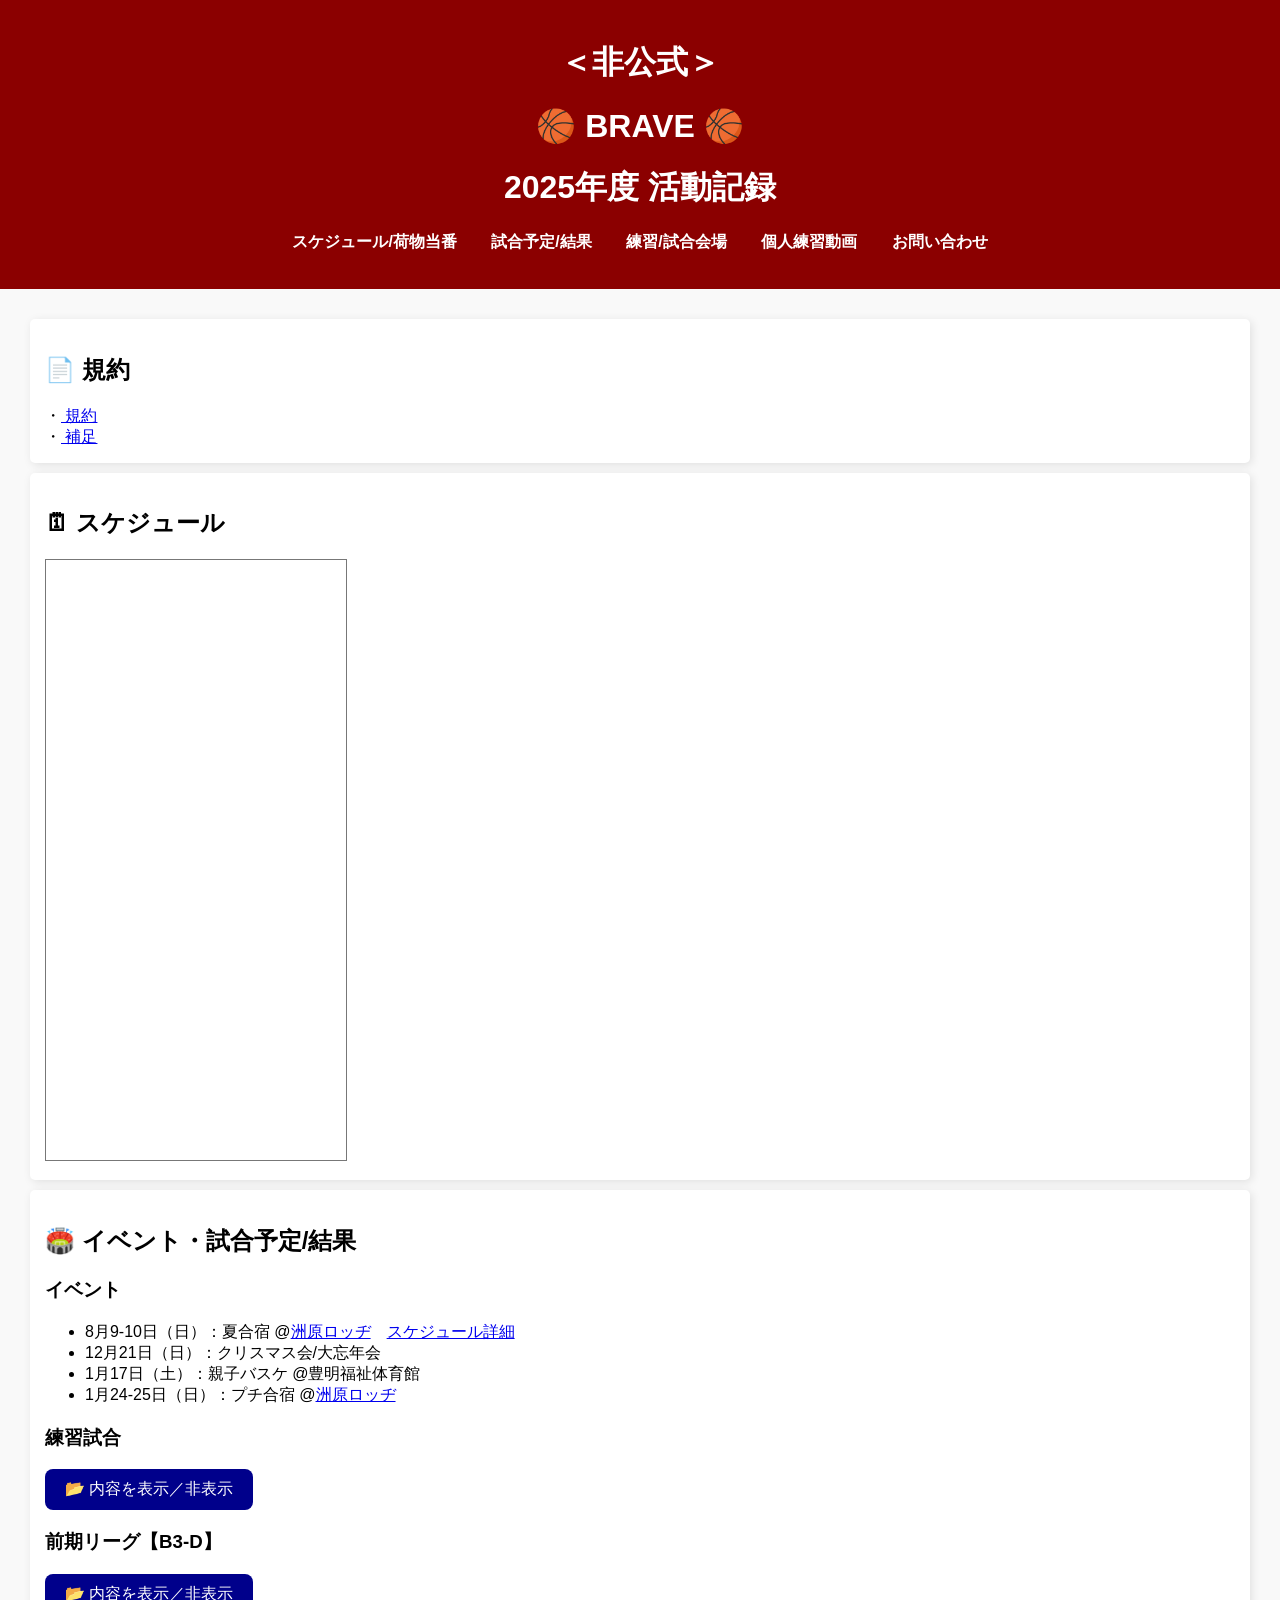
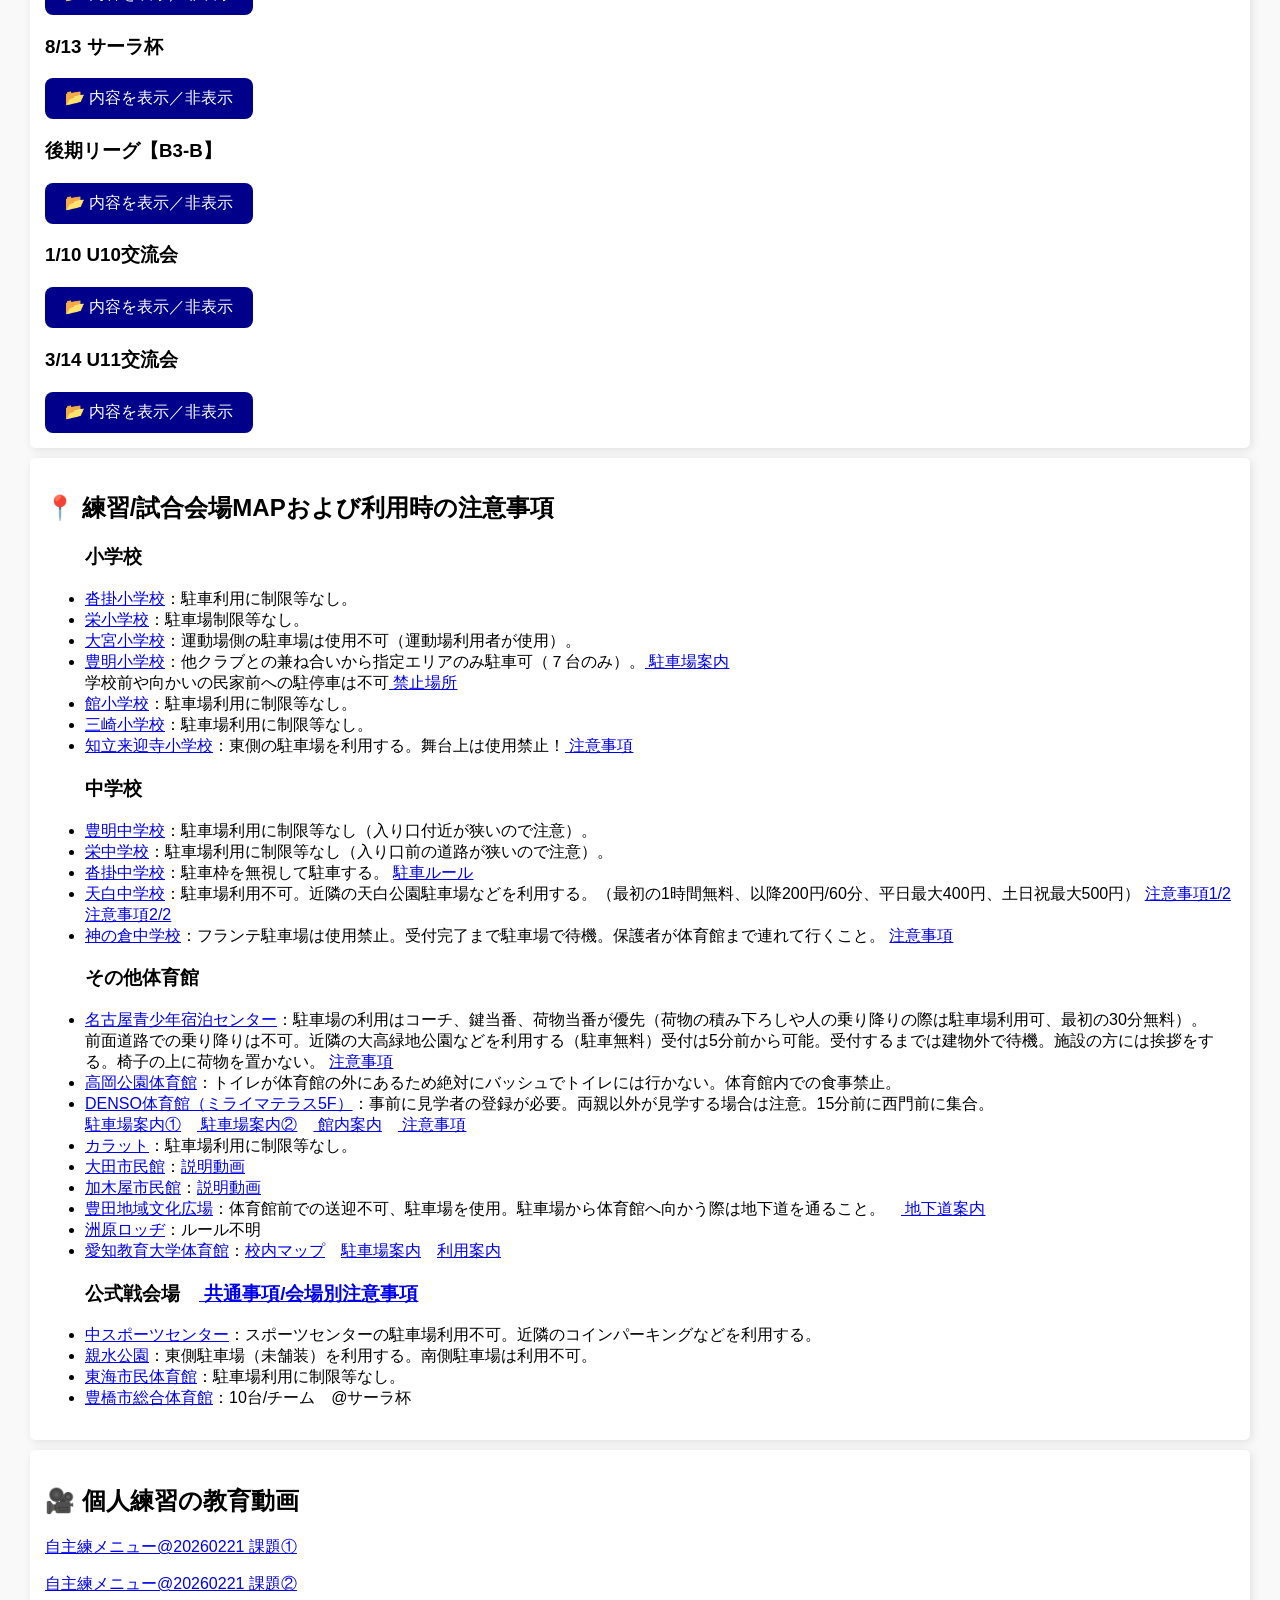
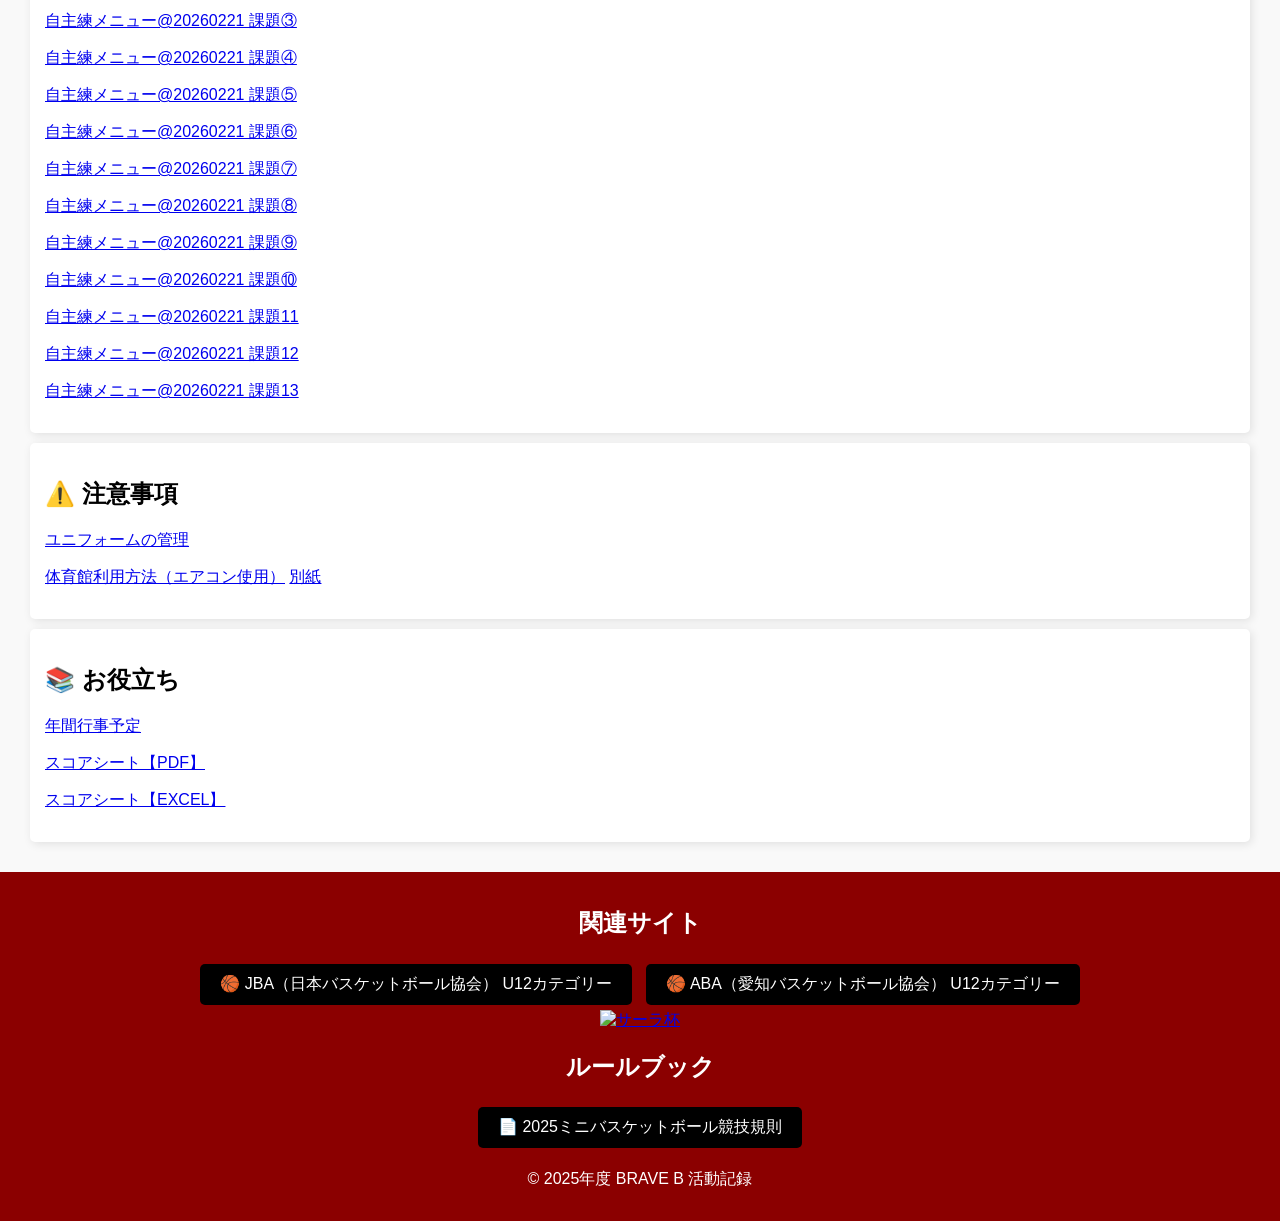
==== 2025/index.html @ 71df0022 "Update index.html" ====
<!DOCTYPE html>
<html lang="ja">
<head>
    <meta charset="UTF-8">
    <meta name="viewport" content="width=device-width, initial-scale=1.0">
    <title>2025年度 BRAVE B 活動記録</title>
    <link rel="stylesheet" href="styles.css"> <!-- 外部CSSファイルをリンク -->
</head>
<body>
    <header>
        <h1>＜非公式＞</h1>
        <h1>🏀 BRAVE 🏀</h1>
        <h1>2025年度 活動記録</h1>
        <nav>
            <ul>
                <li><a href="#schedule">スケジュール/荷物当番</a></li>
                <li><a href="#game">試合予定/結果</a></li>
                <li><a href="#venue">練習/試合会場</a></li>
                <li><a href="#training-videos">個人練習動画</a></li>
                <li><a href="mailto:2025braveBtoyoake@gmail.com" color: blue>お問い合わせ</a></li>
            </ul>
        </nav>
    </header>
    
    <main>
        <section id="kiyaku">
            <h2>📄 規約</h2>
            ・<a href="https://onedrive.live.com/?redeem=aHR0cHM6Ly8xZHJ2Lm1zL2YvYy9mZGMzODBkNTNlZjU1YmQyL0VsazB3c2o2bk9oQnY2cmppUDFITUlrQktOeHVmNmtvZTFrWklvUkZCUFFGdXc&cid=FDC380D53EF55BD2&id=FDC380D53EF55BD2%21sf7e323ee6425461e9739837ecfd0b4c0&parId=FDC380D53EF55BD2%21sc8c234599cfa41e8bfaae388fd473089&o=OneUp" target="_blank"> 規約</a><br>
            ・<a href="https://onedrive.live.com/?redeem=aHR0cHM6Ly8xZHJ2Lm1zL2YvYy9mZGMzODBkNTNlZjU1YmQyL0VsazB3c2o2bk9oQnY2cmppUDFITUlrQktOeHVmNmtvZTFrWklvUkZCUFFGdXc&cid=FDC380D53EF55BD2&id=FDC380D53EF55BD2%21s1aa533b5cf8147b5b445956b18c5ae5d&parId=FDC380D53EF55BD2%21sc8c234599cfa41e8bfaae388fd473089&o=OneUp" target="_blank"> 補足</a>

        </section>
        <section id="schedule">
            <h2>🗓 スケジュール</h2>
            <iframe src="https://calendar.google.com/calendar/embed?height=600&wkst=2&ctz=Asia%2FTokyo&showPrint=0&src=MjAyNWJyYXZlYnRveW9ha2VAZ21haWwuY29t&color=%23039be5" style="border:solid 1px #777" width="300" height="600" frameborder="0" scrolling="no"></iframe>
        </section>
        <section id="game">
        <h2>🏟️ イベント・試合予定/結果</h2>
            <h3>イベント</h3>
            <ul>
                <li>8月9-10日（日）：夏合宿 @<a href="https://maps.app.goo.gl/he4CMzpqy2q88AL67" target="_blank">洲原ロッヂ</a>　<a href="https://calendar.app.google/GTv3DcfbE5Gjj5Cr5" target="_blank">スケジュール詳細</a></li>
                <li>12月21日（日）：クリスマス会/大忘年会</li>
                <li>1月17日（土）：親子バスケ @豊明福祉体育館</li>
                <li>1月24-25日（日）：プチ合宿 @<a href="https://maps.app.goo.gl/he4CMzpqy2q88AL67" target="_blank">洲原ロッヂ</a></li>    
            </ul>

        <h3>練習試合</h3>

        <button class="toggle-btn2" onclick="toggleArea('area1')">📂 内容を表示／非表示</button>
        <div id="area1" style="display: none;">
            <ul>
                <li>4月13日（日）：vs いずみ C @大宮小学校</li>
                <li>5月11日（日）：vs winners @名古屋青少年宿泊センター</li>
                <li>6月28日（土）：vs 千種BBC @<a href="https://maps.app.goo.gl/nX4jdaWr8Y8fzjBg6" target="_blank">名古屋市立高見小学校</a>　
                <a href="documents/20250628_4.jpg" target="_blank">メンバー表</a>　
                <a href="documents/20250628_5.jpg" target="_blank">詳細情報</a>　
                <a href="documents/20250628_6.jpg" target="_blank">タイムテーブル</a></li>
                <li>7月13日（日）：vs 知立【4年以下】 @知立来迎寺小学校　
                <a href="documents/20250713-1.jpg" target="_blank">メンバー表</a>　
                <a href="documents/20250713-2.jpg" target="_blank">詳細情報</a>　
                <a href="documents/20250713-3.jpg" target="_blank">タイムテーブル</a></li>
                <li>8月30日（土）：vs JOKERS @栄小学校</li>
                <li>9月7日（日）：vs 立田/長久手/知立 @愛西市立草平小学校
                <a href="" target="_blank">タイムテーブル</a></li>
                <li>9月14日（日）：vs 城西ミニ/知立/知多/ライジング @大宮小学校</li>
                <li>9月20日（土）：vs 愛宕 @栄小学校</li>
                <li>10月19日（日）：vs 桃山ミニ @栄小学校</li>
                <li>11月23日（日）：U11 vs 知立/瀬戸/立田 @大宮小学校
                    <a href="documents/20251123大宮U11交流会.pdf" target="_blank">タイムテーブル</a></li>
                <li>12月14日（日）：vsWINNERS/豊田ミニ/港リバース @大宮小学校
                    <a href="documents/20251214_大宮小交流会2.pdf" target="_blank">タイムテーブル</a></li>
                <li>1月18日（日）：vs 知立【4年以下】 @栄小学校</li>
                <li>1月31日（土）：U11 vs 武豊/犬山/オーシャンズ @栄小学校
                    <a href="documents/20260131スケジュール.jpg" target="_blank">タイムテーブル</a></li>
                <li>2月1日（日）：U12,U10 vs 石巻/ジョーカーズ/知立/森東 @石巻地区体育館
                    <a href="documents/20260201スケジュール.jpg" target="_blank">タイムテーブル</a></li>
                <li>2月14日（土）：B vs GS/楽空/千種 @館小学校</li>
                <li>2月23日（月）：U11立田チャレンジマッチ @愛西市立田体育館
                    <a href="documents/20260223スケジュール.jpg" target="_blank">タイムテーブル</a></li>
                <li>3月1日（日）：豊明市ミニバスケットボール交流会 @豊明福祉体育館
                    <a href="documents/20260301スケジュール.jpg" target="_blank">タイムテーブル</a></li>
            </ul>
                <a href="game-details.html" target="_blank" class="btn"> 🏀 試合結果詳細ページ</a>
        </div>

        <h3>前期リーグ【B3-D】</h3>
        
        <button class="toggle-btn2" onclick="toggleArea('area2')">📂 内容を表示／非表示</button>
        <div id="area2" style="display: none;">

             <table id="scoreTable1" border="1" class="score-table">
             <tr style="background-color: white; color: black;">
                 <th>B3-D</th>
                 <th>YAMATO</th>
                 <th>豊明B</th>
                 <th>RISING</th>
                 <th>3tail's</th>
                 <th>東海</th>
                 <th>フジB</th>
             </tr>
             <tr>
                 <td><b>YAMATO</b></td>
                 <td>ー</td>
                 <td>◯<br>89-11</td>
                 <td>◯<br>57-15</td>
                 <td>◯<br>73-17<br><a href="https://www.youtube.com/watch?v=9r4wWiI-8Eo&list=PLX70Hg8xx0J4GkqD03mAuUi8eX1JiPh-9&index=1" target="_blank">前半</a>　<a href="https://www.youtube.com/watch?v=9r4wWiI-8Eo&list=PLX70Hg8xx0J4GkqD03mAuUi8eX1JiPh-9&index=2" target="_blank">後半</a></td>
                 <td>◯<br>71-9<br><a href="https://www.youtube.com/watch?v=Vo_jJRvxl-0&list=PLX70Hg8xx0J4GkqD03mAuUi8eX1JiPh-9&index=3" target="_blank">2ピリ〜</a></td>
                 <td>◯<br>61-15</td>
             </tr>
             <tr>
                 <td><b>豊明B</b></td>
                 <td>⚫︎<br>11-89</td>
                 <td>ー</td>
                 <td>⚫︎<br>25-63</td>
                 <td>⚫︎<br>34-61</td>
                 <td>⚫︎<br>32-35</td>
                 <td>⚫︎<br>33-53</td>
             </tr>
             <tr>
                 <td><b>RISING</b></td>
                 <td>⚫︎<br>15-57</td>
                 <td>◯<br>63-25</td>
                 <td>ー</td>
                 <td>⚫︎<br>21-31</td>
                 <td>◯<br>45-21</td>
                 <td>⚫︎<br>31-32</td>
             </tr>
             <tr>
                 <td><b>3tail's</b></td>
                 <td>⚫︎<br>17-73</td>
                 <td>◯<br>61-34</td>
                 <td>◯<br>31-21</td>
                 <td>ー</td>
                 <td>◯<br>26-15</td>
                 <td>◯<br>31-30</td>
             </tr>
             <tr>
                 <td><b>東海</b></td>
                 <td>⚫︎<br>9-71</td>
                 <td>◯<br>35-32</td>
                 <td>⚫︎<br>21-45</td>
                 <td>⚫︎<br>15-26</td>
                 <td>ー</td>
                 <td>⚫︎<br>24-40</td>
             </tr>
             <tr>
                 <td><b>フジB</b></td>
                 <td>⚫︎<br>15-61</td>
                 <td>◯<br>53-33</td>
                 <td>◯<br>32-31</td>
                 <td>⚫︎<br>30-31</td>
                 <td>◯<br>40-24</td>
                 <td>ー</td>
             </tr>
             </table>

            <ul>
                <li>6月15日（日）： <a href="https://maps.app.goo.gl/dtUtZMPtDWY1zk4G6" target="_blank">@中スポーツセンター</a><br>
                    <a href="documents/20250615.jpg" target="_blank">タイムテーブル</a><br>
                    11:05〜　vs YAMATO(白ユニ)＠Aコート<br>13:35〜　vs RISING(黄ユニ)＠Aコート</li>
                <li>6月22日（日）：<a href="https://maps.app.goo.gl/BbHKN39XVN7h6QtYA" target="_blank">@親水公園</a><br>
                    <a href="documents/20250622.jpg" target="_blank">タイムテーブル</a><br>
                    12:30〜　vs フジB(白ユニ)＠Bコート<br>16:15〜　vs 3tail's(黄ユニ)＠Bコート</li>
                <li>7月 6日（日）：<a href="https://maps.app.goo.gl/ipk5NkaKPESiPag37" target="_blank">@東海市民体育館</a><br>
                    <a href="documents/20250706.jpg" target="_blank">タイムテーブル</a><br>
                    11:15〜　vs 東海(黄ユニ)＠Bコート </li>
            </ul>
            <a href="documents/前期リーグメンバー表.jpg" target="_blank" class="btn"> 🏀 前期リーグメンバー表</a>
            <a href="https://u12.aichibasketball.jp/2025/06/06/2025%e5%b9%b4%e5%ba%a6%e3%80%80u12%e5%b0%be%e5%bc%b5%e5%9c%b0%e5%8c%ba%e5%89%8d%e6%9c%9f%e3%83%aa%e3%83%bc%e3%82%b0-%e5%af%be%e6%88%a6%e8%a1%a8/" target="_blank" class="btn"> 🏀 前期リーグ対戦表(外部サイト)</a>
            <a href="game-details.html" target="_blank" class="btn"> 🏀 試合結果詳細ページ</a>
        </div>

         <h3>8/13 サーラ杯</h3>

        <button class="toggle-btn2" onclick="toggleArea('area3')">📂 内容を表示／非表示</button>
        <div id="area3" style="display: none;">

             ・<a href="documents/sala_torikime.jpg" target="_blank">取り決め事項</a><br>
             ・<a href="documents/sala_chuijikou.jpg" target="_blank">注意事項</a><br>
             ・<a href="documents/sala_参加チーム.jpg" target="_blank">参加チーム</a><br>
             ・<a href="documents/sala_組合せ.jpg" target="_blank">組合せ</a><br>
             ・<a href="documents/sala_スケジュール.jpg" target="_blank">スケジュール</a><br>
             ・<a href="documents/sala_furi-suro-1.jpg" target="_blank">フリースロー大会_1</a><br>
             ・<a href="documents/sala_furi-suro-2.jpg" target="_blank">フリースロー大会_別紙</a><br>
             ・<a href="documents/サーラ杯メンバー表.jpg" target="_blank">メンバー表</a>

             <table id="scoreTable2" border="1" class="score-table">
             <tr style="background-color: white; color: black;">
                 <th></th>
                 <th>サンライズ</th>
                 <th>豊明B</th>
                 <th>二城</th>
             </tr>
             <tr>
                 <td><b>サンライズ</b></td>
                 <td>ー</td>
                 <td>⚫︎<br>26-48</td>
                 <td>⚫︎<br>18-57</td>
             </tr>
             <tr>
                 <td><b>豊明B</b></td>
                 <td>◯<br>48-26</td>
                 <td>ー</td>
                 <td>◯<br>40-26</td>
             </tr>
             <tr>
                 <td><b>二城</b></td>
                 <td>◯<br>57-18</td>
                 <td>⚫︎<br>26-40</td>
                 <td>ー</td>
             </tr>
             </table>

             <a href="game-details.html" target="_blank" class="btn"> 🏀 試合結果詳細ページ</a>
             <a href="https://sites.google.com/view/2025salabasketball/%E3%83%9B%E3%83%BC%E3%83%A0?authuser=0" target="_blank" class="btn"> 🏀 サーラ杯対戦表(外部サイト)</a>
             
        </div>

        <h3>後期リーグ【B3-B】</h3>
        
        <button class="toggle-btn2" onclick="toggleArea('area4')">📂 内容を表示／非表示</button>
        <div id="area4" style="display: none;">

             <table id="scoreTable1" border="1" class="score-table">
             <tr style="background-color: white; color: black;">
                 <th>B3-B</th>
                 <th>オーシャンズ</th>
                 <th>S2</th>
                 <th>瀬戸</th>
                 <th>WINNERS</th>
                 <th>春日井</th>
                 <th>豊明B</th>
             </tr>
             <tr>
                 <td><b>オーシャンズ</b></td>
                 <td>ー</td>
                 <td>◯<br>108-0</td>
                 <td>◯<br>38-32</td>
                 <td>◯<br>39-29</td>
                 <td>◯<br>97-30</td>
                 <td>◯<br>81-22</td>
             </tr>
             <tr>
                 <td><b>S2</b></td>
                 <td>⚫︎<br>0-108</td>
                 <td>ー</td>
                 <td>⚫︎<br>8-73</td>
                 <td>⚫︎<br>18-119</td>
                 <td>⚫︎<br>22-67</td>
                 <td>⚫︎<br>16-70</td>
             </tr>
             <tr>
                 <td><b>瀬戸</b></td>
                 <td>⚫︎<br>32-38</td>
                 <td>◯<br>73-8</td>
                 <td>ー</td>
                 <td>⚫︎<br>39-41</td>
                 <td>◯<br>51-24</td>
                 <td>◯<br>63-20</td>
             </tr>
             <tr>
                 <td><b>WINNERS</b></td>
                 <td>⚫︎<br>29-39</td>
                 <td>◯<br>119-18</td>
                 <td>◯<br>41-39</td>
                 <td>ー</td>
                 <td>◯<br>57-22</td>
                 <td>◯<br>81-22</td>
             </tr>
             <tr>
                 <td><b>春日井</b></td>
                 <td>⚫︎<br>30-97</td>
                 <td>◯<br>67-22</td>
                 <td>⚫︎<br>20-63</td>
                 <td>⚫︎<br>22-57</td>
                 <td>ー</td>
                 <td>◯<br>42-38</td>
             </tr>
             <tr>
                 <td><b>豊明B</b></td>
                 <td>⚫︎<br>22-81</td>
                 <td>◯<br>70-16</td>
                 <td>⚫︎<br>20-63</td>
                 <td>⚫︎<br>22-81</td>
                 <td>⚫︎<br>38-42</td>
                 <td>ー</td>
             </tr>
             </table>

            <ul>
                <li>9月27日（日）： <a href="https://maps.app.goo.gl/dtUtZMPtDWY1zk4G6" target="_blank">@中スポーツセンター</a><br>
                    <a href="documents/20250927.jpg" target="_blank">タイムテーブル</a><br>
                    17:50〜　vs 瀬戸(白ユニ)＠Aコート</li>
                <li>10月11日（土）：<a href="https://maps.app.goo.gl/4j9G1aUwwh6WzhTb7" target="_blank">@日進スポーツセンター</a><br>
                    <a href="documents/20251011.jpg" target="_blank">タイムテーブル</a><br>
                    11:05〜　vs WINNERS(黄ユニ)＠Bコート<br>16:05〜　vs オーシャンズ(白ユニ)＠Bコート</li>
                <li>10月12日（日）：<a href="https://maps.app.goo.gl/ipk5NkaKPESiPag37" target="_blank">@東海市民体育館</a><br>
                    <a href="documents/20251012.jpg" target="_blank">タイムテーブル</a><br>
                    15:45〜　vs S2(白ユニ)＠Aコート<br>18:15〜　vs 春日井(黄ユニ)＠Aコート</li>
            </ul>
            <a href="documents/後期リーグメンバー表.jpg" target="_blank" class="btn"> 🏀 後期リーグメンバー表</a>
            <a href="http://u12.aichibasketball.jp/2025/09/19/2025%E5%B9%B4%E5%BA%A6%e3%80%80u12%E5%B0%BE%E5%BC%B5%E5%9C%B0%E5%8C%BA%E5%BE%8C%E6%9C%9F%E3%83%AA%E3%83%BC%E3%82%B0-%E5%AF%BE%E6%88%A6%E8%A1%A8/" target="_blank" class="btn"> 🏀 後期リーグ対戦表(外部サイト)</a>
            <a href="game-details.html" target="_blank" class="btn"> 🏀 試合結果詳細ページ</a>
        </div>

         <h3>1/10 U10交流会</h3>

        <button class="toggle-btn2" onclick="toggleArea('area5')">📂 内容を表示／非表示</button>
        <div id="area5" style="display: none;">

             ・<a href="documents/20250110.jpg" target="_blank">メンバー表</a><br>
             ・<a href="documents/20250110_スケジュール.jpg" target="_blank">スケジュール</a><br>

             <a href="game-details.html" target="_blank" class="btn"> 🏀 試合結果詳細ページ</a>
             
        </div>
             <h3>3/14 U11交流会</h3>

        <button class="toggle-btn2" onclick="toggleArea('area6')">📂 内容を表示／非表示</button>
        <div id="area6" style="display: none;">

             ・<a href="documents/20260314スケジュール.jpg" target="_blank">スケジュール</a><br>

             <a href="game-details.html" target="_blank" class="btn"> 🏀 試合結果詳細ページ</a>
             
        </div>


        </section>

       <section id="venue">
    <h2>📍 練習/試合会場MAPおよび利用時の注意事項</h2>
    <ul>
        <h3>小学校</h3>
        <li><a href="https://maps.app.goo.gl/oPvvQ9CkxYn1Jtyv9" target="_blank">沓掛小学校</a>：駐車利用に制限等なし。</li>
        <li><a href="https://maps.app.goo.gl/smDPfU8hPtYPaMNE9" target="_blank">栄小学校</a>：駐車場制限等なし。</li>
        <li><a href="https://maps.app.goo.gl/smDPfU8hPtYPaMNE9" target="_blank">大宮小学校</a>：運動場側の駐車場は使用不可（運動場利用者が使用）。</li>
        <li><a href="https://maps.app.goo.gl/BsVHR4jRtBJGWUFRA" target="_blank">豊明小学校</a>：他クラブとの兼ね合いから指定エリアのみ駐車可（７台のみ）。<a href="documents/豊明小駐車場.JPG" target="_blank"> 駐車場案内</a><br>
            学校前や向かいの民家前への駐停車は不可<a href="documents/豊明小注意事項.JPG" target="_blank"> 禁止場所</a><br></li>
        <li><a href="https://maps.app.goo.gl/f1KKSwwHfsn53Fpn6" target="_blank">館小学校</a>：駐車場利用に制限等なし。</li>
        <li><a href="https://maps.app.goo.gl/aepLhpKAKicXRgct6" target="_blank">三崎小学校</a>：駐車場利用に制限等なし。</li>
        <li><a href="https://maps.app.goo.gl/C6v5hhRGYNeArt6G7" target="_blank">知立来迎寺小学校</a>：東側の駐車場を利用する。舞台上は使用禁止！<a href="documents/知立来迎寺小注意事項.pdf" target="_blank"> 注意事項</a></li>
        
        <h3>中学校</h3>
        <li><a href="https://maps.app.goo.gl/fHXQ8tjoojnNJUK88" target="_blank">豊明中学校</a>：駐車場利用に制限等なし（入り口付近が狭いので注意）。</li>
        <li><a href="https://maps.app.goo.gl/BDQRYLP4bQYSX6qAA" target="_blank">栄中学校</a>：駐車場利用に制限等なし（入り口前の道路が狭いので注意）。</li>
        <li><a href="https://maps.app.goo.gl/6QUTty46nZjHxd9YA" target="_blank">沓掛中学校</a>：駐車枠を無視して駐車する。
        <a href="images/kutsukakechu-1.jpg" target="_blank"> 駐車ルール</a></li>
        <li><a href="https://maps.app.goo.gl/xq8hXqgHpowLE5t49" target="_blank">天白中学校</a>：駐車場利用不可。近隣の天白公園駐車場などを利用する。（最初の1時間無料、以降200円/60分、平日最大400円、土日祝最大500円）
        <a href="documents/天白中注意事項1.jpg" target="_blank"> 注意事項1/2</a>　<a href="documents/天白中注意事項2.jpg" target="_blank">   注意事項2/2</a></li>
        <li><a href="https://maps.app.goo.gl/BCYZL9vy6rENrfM6A" target="_blank">神の倉中学校</a>：フランテ駐車場は使用禁止。受付完了まで駐車場で待機。保護者が体育館まで連れて行くこと。
        <a href="documents/神の倉中注意事項.jpg" target="_blank"> 注意事項</a></li>
        
        <h3>その他体育館</h3>
        <li><a href="https://maps.app.goo.gl/vuPRVBZob7qBWf7D6" target="_blank">名古屋青少年宿泊センター</a>：駐車場の利用はコーチ、鍵当番、荷物当番が優先（荷物の積み下ろしや人の乗り降りの際は駐車場利用可、最初の30分無料）。<br>
            前面道路での乗り降りは不可。近隣の大高緑地公園などを利用する（駐車無料）受付は5分前から可能。受付するまでは建物外で待機。施設の方には挨拶をする。椅子の上に荷物を置かない。
        <a href="documents/日本青少年宿泊センター注意事項.jpg" target="_blank"> 注意事項</a></li>
        <li><a href="https://maps.app.goo.gl/BHk8Eru5BEz335Ag6" target="_blank">高岡公園体育館</a>：トイレが体育館の外にあるため絶対にバッシュでトイレには行かない。体育館内での食事禁止。<br></li>
        <li><a href="https://maps.app.goo.gl/u7dFXrwMH2vRue3j6" target="_blank">DENSO体育館（ミライマテラス5F）</a>：事前に見学者の登録が必要。両親以外が見学する場合は注意。15分前に西門前に集合。<br>
        <a href="images/52875.jpg" target="_blank"> 駐車場案内①</a>　<a href="images/52877.jpg" target="_blank">   駐車場案内②</a>　<a href="images/52878.jpg" target="_blank">   館内案内</a>　<a href="images/52876.jpg" target="_blank">   注意事項</a></li>
        <li><a href="https://maps.app.goo.gl/RBjtQcD3nuE8nU2y6" target="_blank">カラット</a>：駐車場利用に制限等なし。</li>
        <li><a href="https://maps.app.goo.gl/QSD3oXgLMV3k59be8" target="_blank">大田市民館</a>：<a href="https://youtube.com/shorts/HhC-SWYr_2g?feature=share" target="_blank">説明動画</a></li>
        <li><a href="https://maps.app.goo.gl/qedLD356ozfQJyTh6" target="_blank">加木屋市民館</a>：<a href="https://youtube.com/shorts/BcMrHHXitic" target="_blank">説明動画</a></li>
        <li><a href="https://maps.app.goo.gl/n3mbmnQDaFLKc7TS7" target="_blank">豊田地域文化広場</a>：体育館前での送迎不可、駐車場を使用。駐車場から体育館へ向かう際は地下道を通ること。</a>　<a href="documents/豊田地域文化広場.jpg" target="_blank">   地下道案内</a></li>
        <li><a href="https://maps.app.goo.gl/fScvTJqi9w5JSXbS9" target="_blank">洲原ロッヂ</a>：ルール不明</li>
        <li><a href="https://maps.app.goo.gl/XLLAtB7GzLYDXCGQA" target="_blank">愛知教育大学体育館</a>：<a href="documents/愛教大_校内マップ.jpg" target="_blank">校内マップ</a>　<a href="documents/愛教大_駐車案内.jpg" target="_blank">駐車場案内</a>　<a href="documents/愛教大_利用案内.jpg" target="_blank">利用案内</a></li>
        
        <h3>公式戦会場　<a href="documents/リーグ戦会場注意事項.jpg" target="_blank"> 共通事項/会場別注意事項</a></h3>
        <li><a href="https://maps.app.goo.gl/dtUtZMPtDWY1zk4G6" target="_blank">中スポーツセンター</a>：スポーツセンターの駐車場利用不可。近隣のコインパーキングなどを利用する。</li>
        <li><a href="https://maps.app.goo.gl/BbHKN39XVN7h6QtYA" target="_blank">親水公園</a>：東側駐車場（未舗装）を利用する。南側駐車場は利用不可。</li>
        <li><a href="https://maps.app.goo.gl/ipk5NkaKPESiPag37" target="_blank">東海市民体育館</a>：駐車場利用に制限等なし。</li>
        <li><a href="https://maps.app.goo.gl/KVYCgPTnqDLegFTY6" target="_blank">豊橋市総合体育館</a>：10台/チーム　@サーラ杯</li>
        </section>
    </ul>

        <section id="training-videos">
            <h2>🎥 個人練習の教育動画</h2>
            <p><a href="https://www.instagram.com/reel/DScN6-rkrHj/?igsh=MXR5eTl1ZXNyNmxnOA%3D%3D" target="_blank">自主練メニュー@20260221 課題①</a></p>
            <p><a href="https://www.instagram.com/reel/DQgutEVkiz4/?igsh=MW94NGxzZGVldHN6dg%3D%3D" target="_blank">自主練メニュー@20260221 課題②</a></p>
            <p><a href="https://www.instagram.com/reel/DKeSxlcPMcA/?igsh=NWdnbDlheG5hNnB2" target="_blank">自主練メニュー@20260221 課題③</a></p>
            <p><a href="https://www.instagram.com/reel/DUDVvkikkrg/?igsh=MTl2Z3pseHF0bjMxNg%3D%3D" target="_blank">自主練メニュー@20260221 課題④</a></p>
            <p><a href="https://www.instagram.com/reel/DSZls10Enkf/?igsh=MXB2cmx0ZzNrOTN0bw%3D%3D" target="_blank">自主練メニュー@20260221 課題⑤</a></p>
            <p><a href="https://www.instagram.com/reel/DSW9hsIkqFT/?igsh=Y2I0MGczbWE1OGc2" target="_blank">自主練メニュー@20260221 課題⑥</a></p>
            <p><a href="https://www.instagram.com/reel/DKlfsf2vFo8/?igsh=MWxyMWQ3aDZqdDRxNA%3D%3D" target="_blank">自主練メニュー@20260221 課題⑦</a></p>
            <p><a href="https://www.instagram.com/reel/DTz01inEq3A/?igsh=MW8za2FjczhuMGVwMQ%3D%3D" target="_blank">自主練メニュー@20260221 課題⑧</a></p>
            <p><a href="https://www.instagram.com/reel/DKreNzhvIrO/?igsh=a2VrY3NvbDg5M3Ni" target="_blank">自主練メニュー@20260221 課題⑨</a></p>
            <p><a href="https://www.instagram.com/reel/DLj6Am-vK4M/?igsh=MW03OGxwY2E4eG4wdQ%3D%3D" target="_blank">自主練メニュー@20260221 課題⑩</a></p>
            <p><a href="https://www.instagram.com/reel/DKOMQJnTmec/?igsh=MW9sMHU2Y2g1NmYyNw%3D%3D" target="_blank">自主練メニュー@20260221 課題11</a></p>
            <p><a href="https://www.instagram.com/reel/DUF8gxekldE/?igsh=azgzZWp3NTJjYTM1" target="_blank">自主練メニュー@20260221 課題12</a></p>
            <p><a href="https://www.instagram.com/reel/DUF8gxekldE/?igsh=azgzZWp3NTJjYTM1" target="_blank">自主練メニュー@20260221 課題13</a></p>

        </section>

        <section id="caution">
            <h2>⚠️ 注意事項</h2>
            <p><a href="documents/ユニフォーム.JPG" target="_blank">ユニフォームの管理</a></p>
            <p><a href="documents/体育館利用方法.jpg" target="_blank">体育館利用方法（エアコン使用）</a> <a href="documents/別紙.jpg" target="_blank">別紙</a></p>
        </section>

        <section id="caution">
            <h2>📚 お役立ち</h2>
            <p><a href="documents/2025愛知県U12行事予定（チーム用）.pdf" target="_blank">年間行事予定</a></p>
            <p><a href="documents/MINI_scoresheet_20190401.pdf" target="_blank">スコアシート【PDF】</a></p>
            <p><a href="documents/MINI_scoresheet_20190401.xlsx" target="_blank">スコアシート【EXCEL】</a></p>
        </section>
        </main>

<footer>
    <h2>関連サイト</h2>
    <a href="http://u12.japanbasketball.jp/" target="_blank" class="btn">🏀 JBA（日本バスケットボール協会） U12カテゴリー</a>
    <a href="https://u12.aichibasketball.jp/" target="_blank" class="btn">🏀 ABA（愛知バスケットボール協会） U12カテゴリー</a><br>
    <a href="https://sites.google.com/view/2025salabasketball/%E3%83%9B%E3%83%BC%E3%83%A0?authuser=0" target="_blank">
    <img src="images/tp_b2010.gif" alt="サーラ杯" width="150"></a>
    <h2>ルールブック</h2>
    <a href="http://www.japanbasketball.jp/wp-content/uploads/2025rule_MiniBasketball_v1.pdf" target="_blank" class="btn">📄 2025ミニバスケットボール競技規則</a>
    <p>&copy; 2025年度 BRAVE B 活動記録</p>
</footer>

<script>
  function toggleArea(id) {
    const area = document.getElementById(id);
    area.style.display = area.style.display === 'none' ? 'block' : 'none';
  }
</script>

</body>
</html>
---- 2025/styles.css ----
/* 全体のスタイル設定 */
body {
    font-family: Arial, sans-serif;
    margin: 0;
    padding: 0;
    background-color: #f9f9f9;
}

/* ヘッダー */
header {
    background-color: #8b0000;
    color: white;
    padding: 20px;
    text-align: center;
}

/* ナビゲーションメニュー */
nav ul {
    list-style-type: none;
    padding: 0;
    text-align: center;
}

nav ul li {
    display: inline;
    margin: 0 15px;
}

nav ul li a {
    color: white;
    text-decoration: none;
    font-weight: bold;
}

/* メインコンテンツ */
main {
    padding: 20px;
}

/* セクションのスタイル */
section {
    background-color: white;
    padding: 15px;
    margin: 10px;
    border-radius: 5px;
    box-shadow: 2px 2px 10px rgba(0, 0, 0, 0.1);
}

/* フッター */
footer {
    text-align: center;
    padding: 15px;
    background-color: #8b0000;
    color: white;
}

/* ボタンスタイル */
.btn {
    display: inline-block;
    padding: 10px 20px;
    margin: 5px;
    background-color: black;
    color: white;
    text-decoration: none;
    border-radius: 5px;
}

.btn:hover {
    background-color: black;
}

/* 折りたたみボタンスタイル */
.toggle-btn {
    background-color: black; /* ボタンの背景色（黒） */
    color: white; /* 文字色 */
    padding: 10px;
    border: none;
    cursor: pointer;
    border-radius: 5px;
    font-size: 16px;
}

.toggle-btn:hover {
    background-color: #333333; /* ホバー時の背景色（淡い黒） */
}

.toggle-btn2 {
  background-color: darkblue;
  color: white;
  padding: 10px 20px;
  font-size: 1rem;
  border: none;
  border-radius: 8px;
  cursor: pointer;
  transition: 0.3s ease;
}
.toggle-btn:hover {
    background-color: #333333; /* ホバー時の背景色（淡い黒） */
}

table {
    display: block;
    overflow-x: auto;
    white-space: nowrap;
}

@media screen and (max-width: 768px) {
    body {
        font-size: 16px;
    }

    table {
        width: 100%; /* スマホ画面に合わせてテーブル幅を調整 */
    }

    .toggle-btn {
        width: 100%; /* ボタンの幅を広げて押しやすくする */
    }
}
/* 表の文字を中央配置 */
.score-table th, .score-table td {
    text-align: center;
    vertical-align: middle;
}
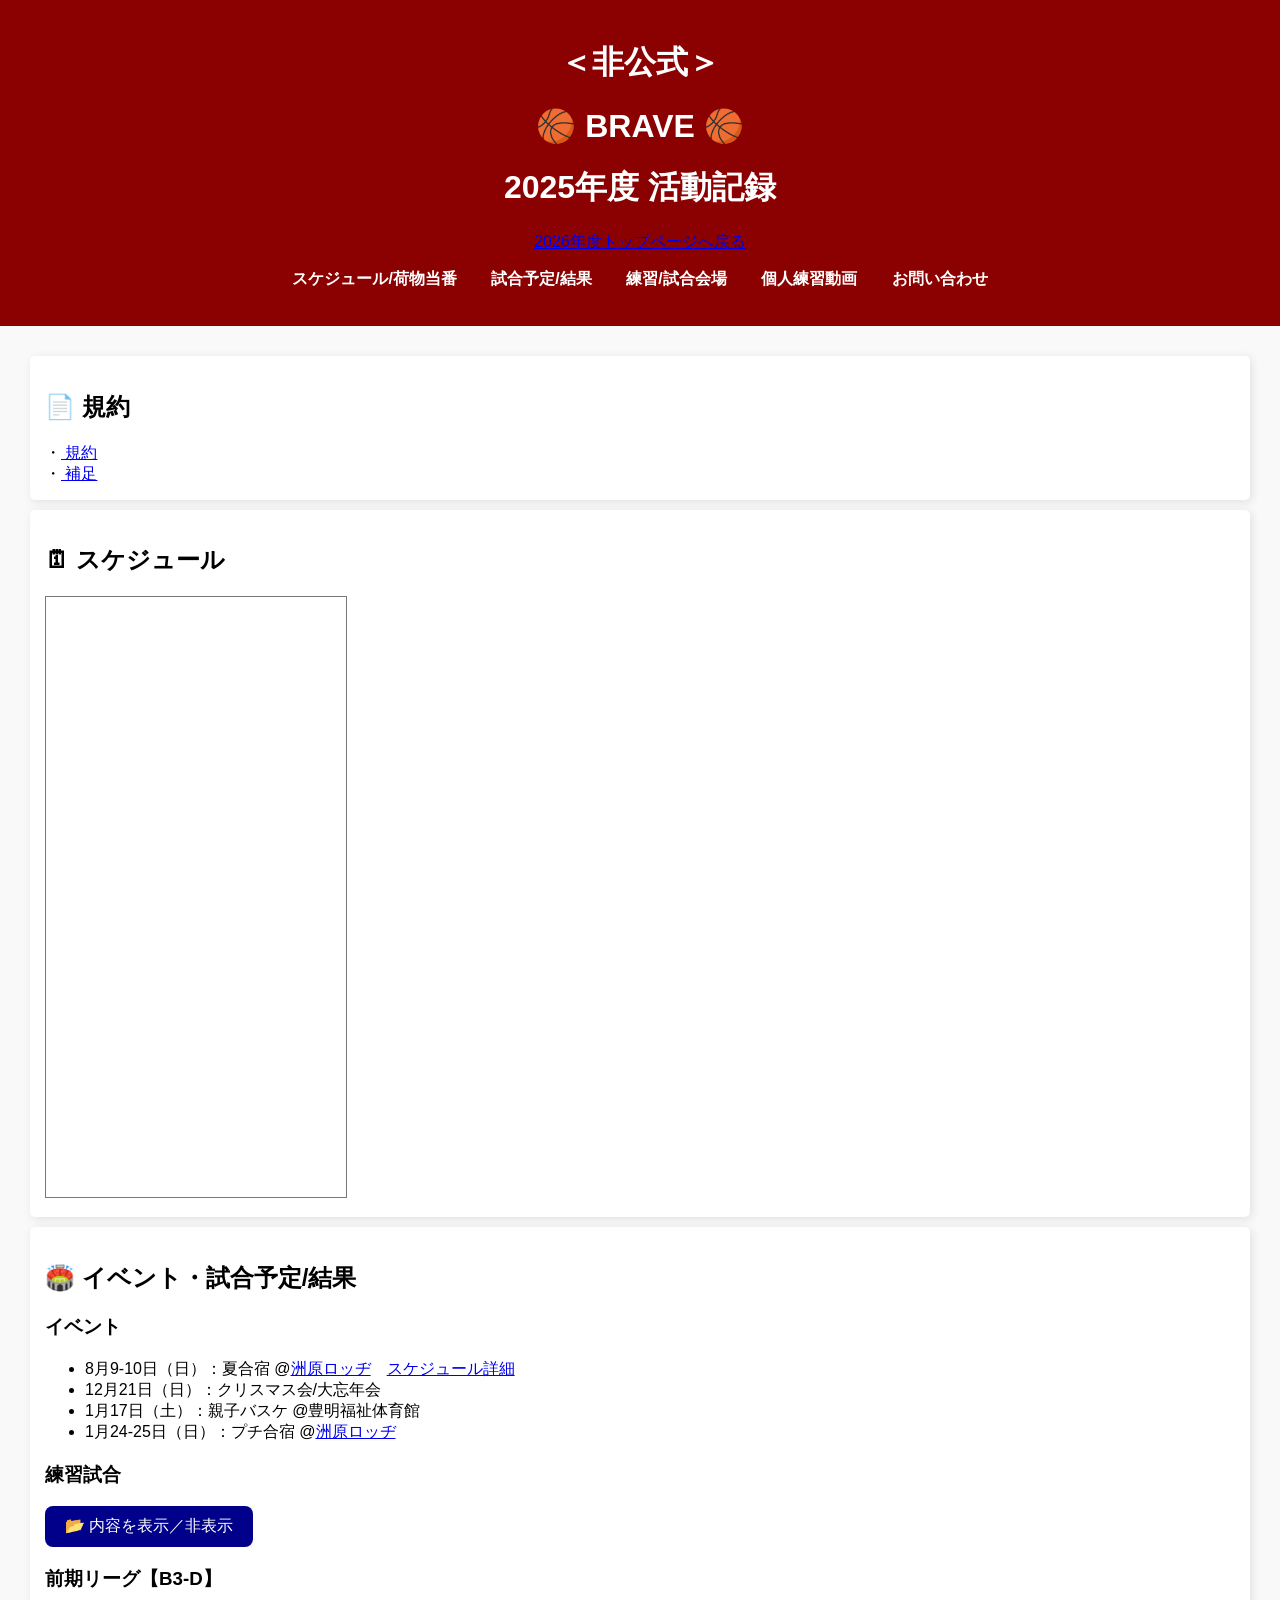
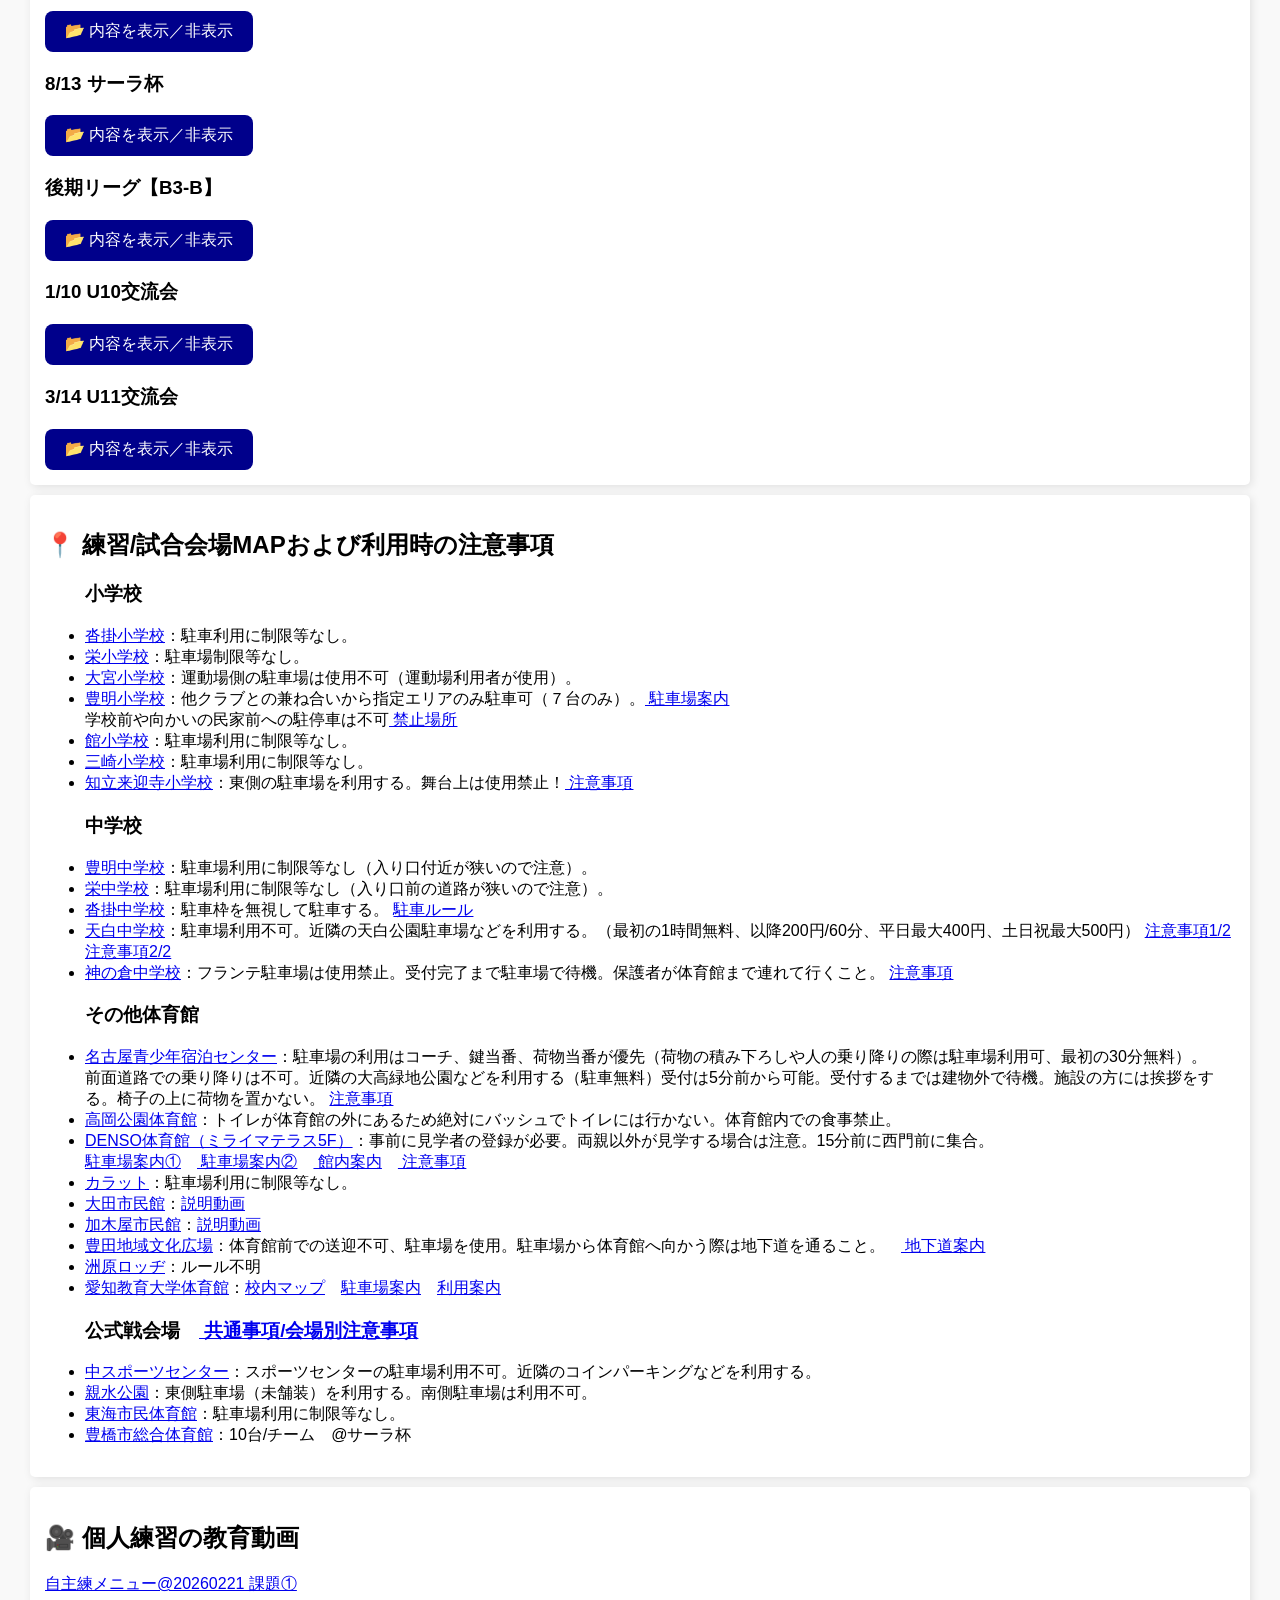
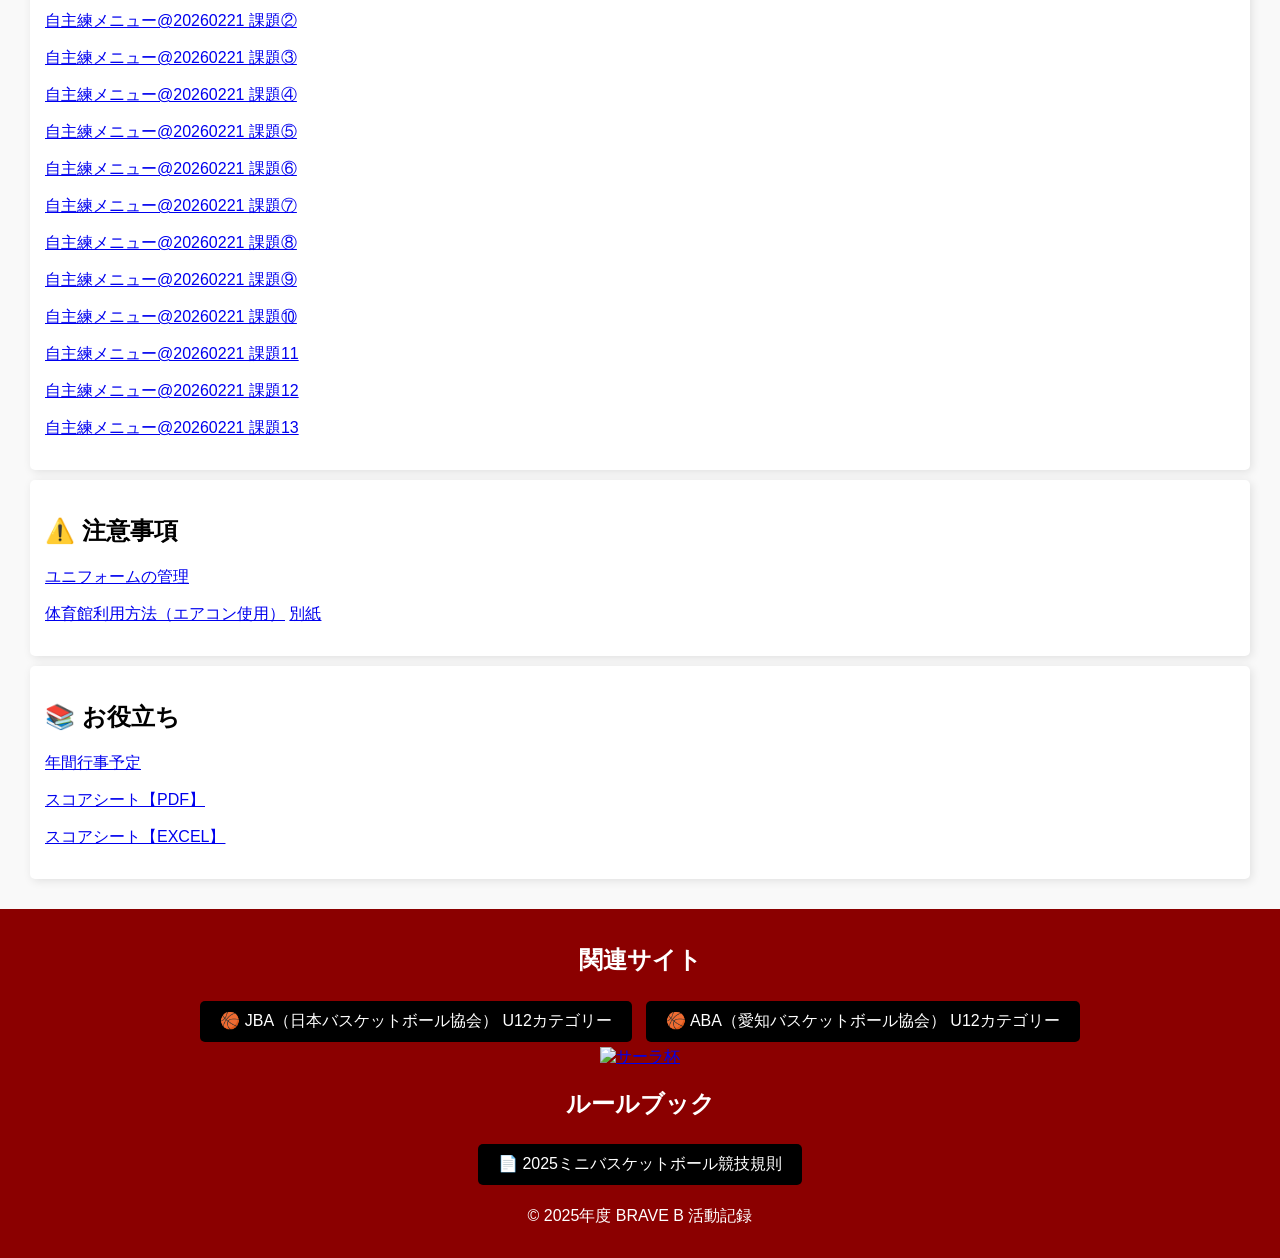
==== commit 9b0f3feb: "Update index.html" ====
--- a/2025/index.html
+++ b/2025/index.html
@@ -11,13 +11,14 @@
         <h1>＜非公式＞</h1>
         <h1>🏀 BRAVE 🏀</h1>
         <h1>2025年度 活動記録</h1>
+        <a href="../">2026年度トップページへ戻る</a>
         <nav>
             <ul>
                 <li><a href="#schedule">スケジュール/荷物当番</a></li>
                 <li><a href="#game">試合予定/結果</a></li>
                 <li><a href="#venue">練習/試合会場</a></li>
                 <li><a href="#training-videos">個人練習動画</a></li>
-                <li><a href="mailto:2025braveBtoyoake@gmail.com" color: blue>お問い合わせ</a></li>
+                <li><a href="mailto:2025braveBtoyoake@gmail.com">お問い合わせ</a></li>
             </ul>
         </nav>
     </header>
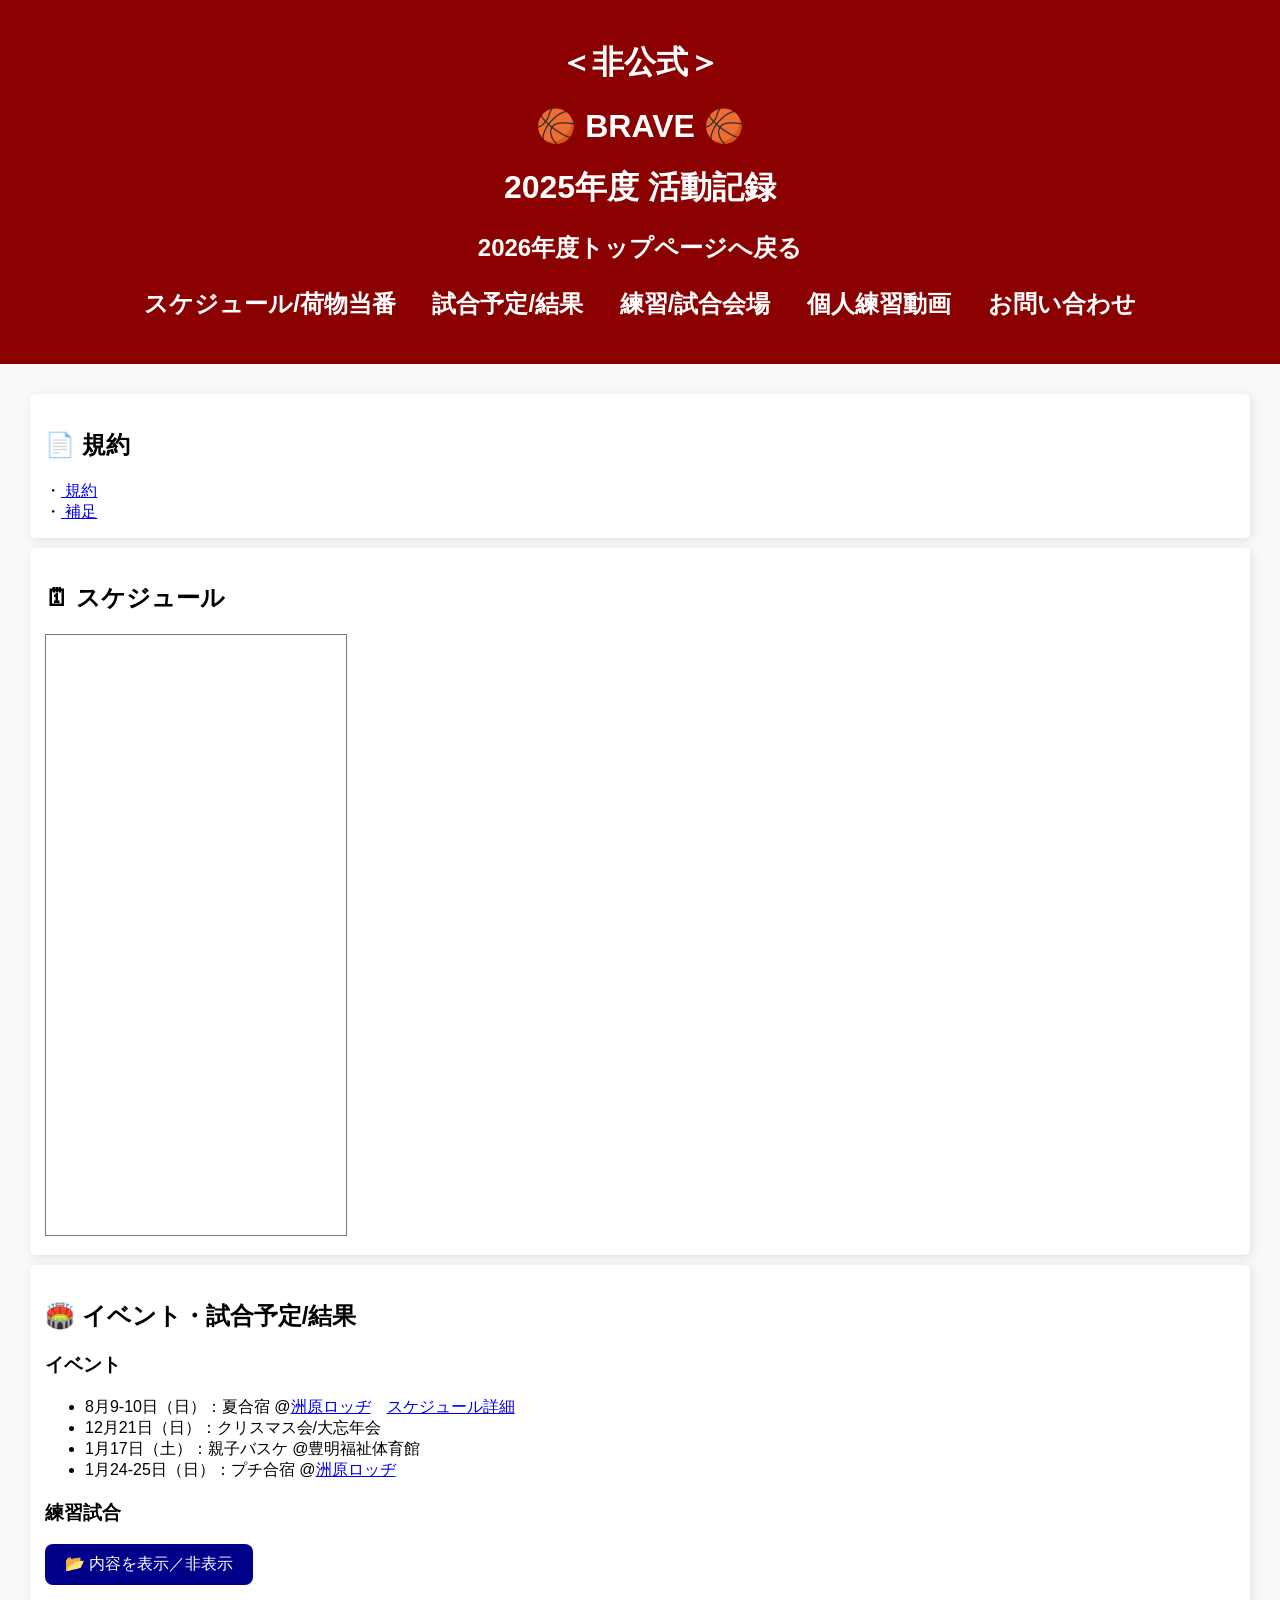
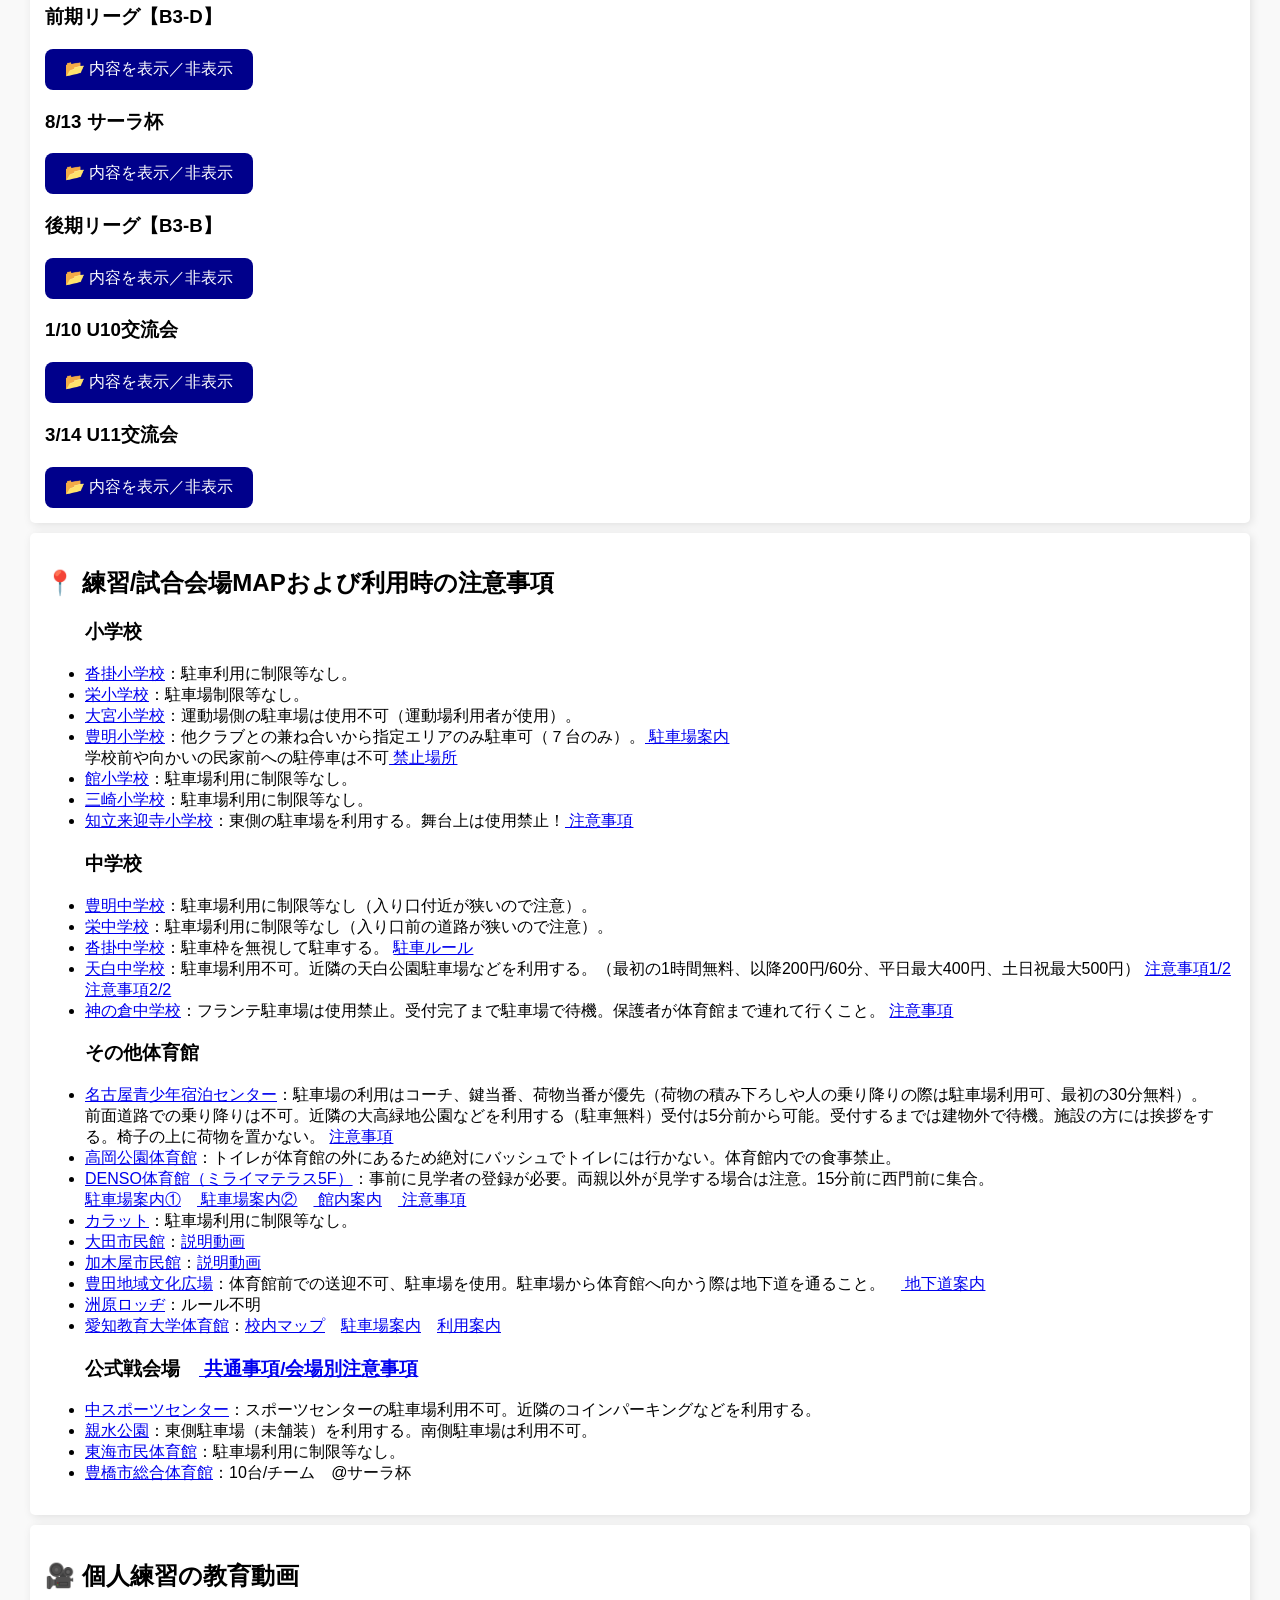
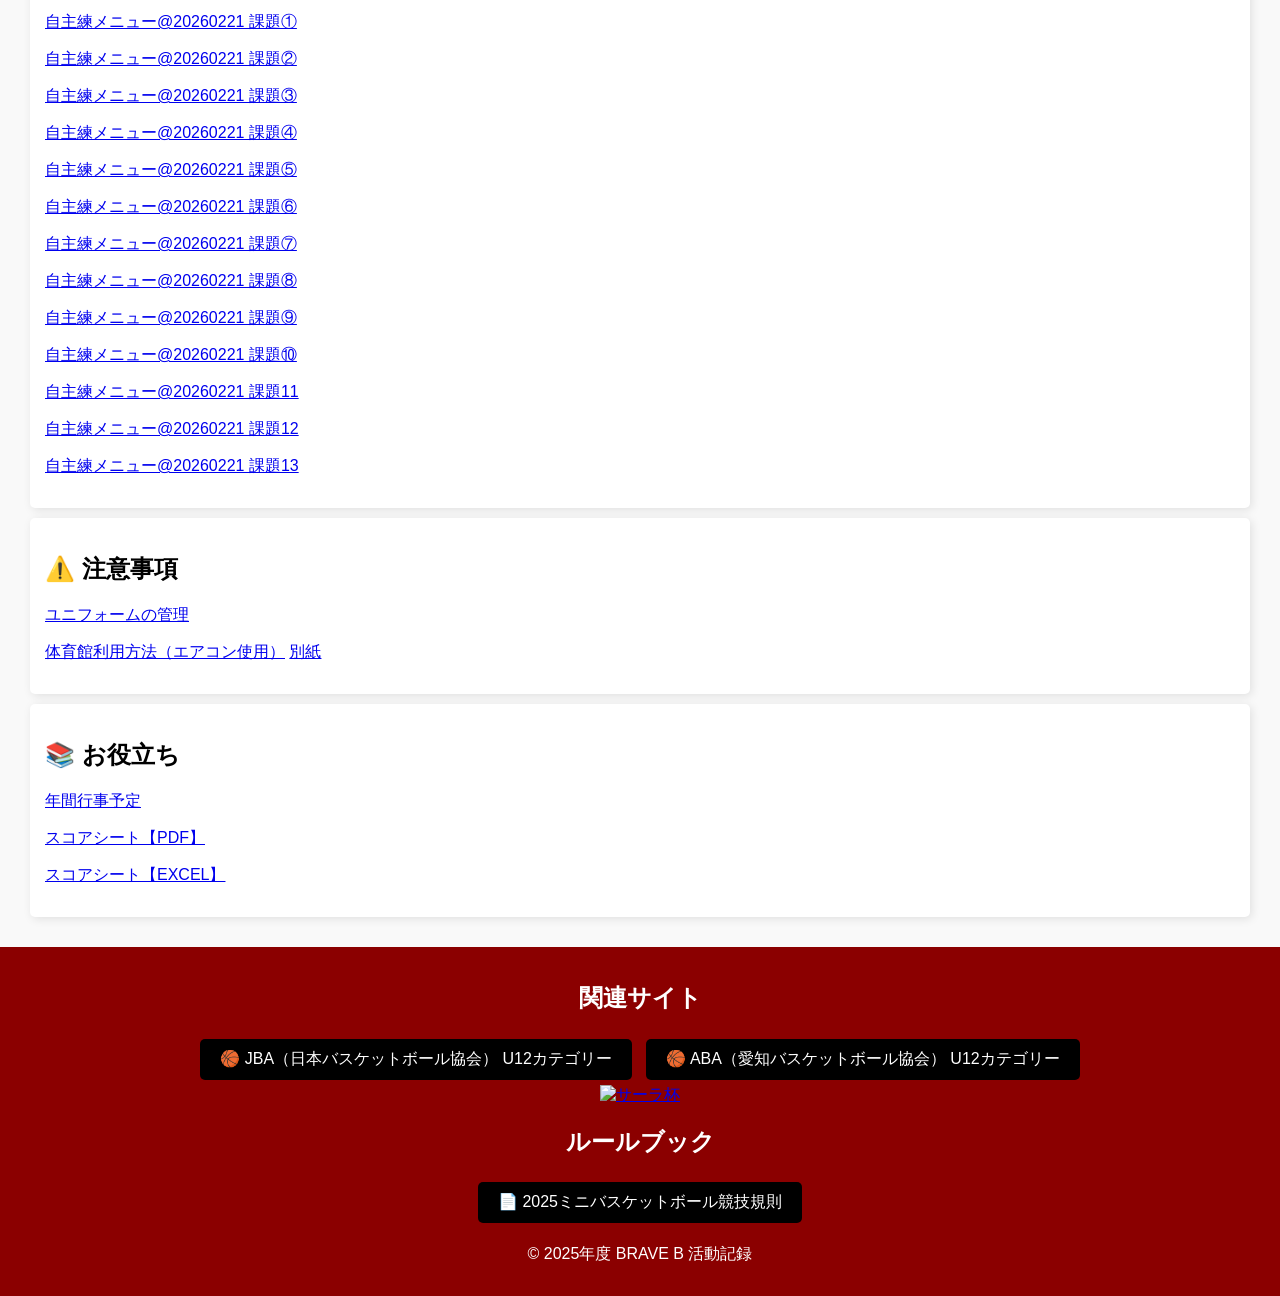
==== commit 7490e1ed: "Update index.html" ====
--- a/2025/index.html
+++ b/2025/index.html
@@ -11,7 +11,7 @@
         <h1>＜非公式＞</h1>
         <h1>🏀 BRAVE 🏀</h1>
         <h1>2025年度 活動記録</h1>
-        <a href="../">2026年度トップページへ戻る</a>
+        <h2><a href="../" class="link-2025">2026年度トップページへ戻る</a><h2>
         <nav>
             <ul>
                 <li><a href="#schedule">スケジュール/荷物当番</a></li>
--- a/2025/styles.css
+++ b/2025/styles.css
@@ -122,3 +122,9 @@
     text-align: center;
     vertical-align: middle;
 }
+
+.link-2025 {
+    color: white !important;
+    text-decoration: none;
+}
+
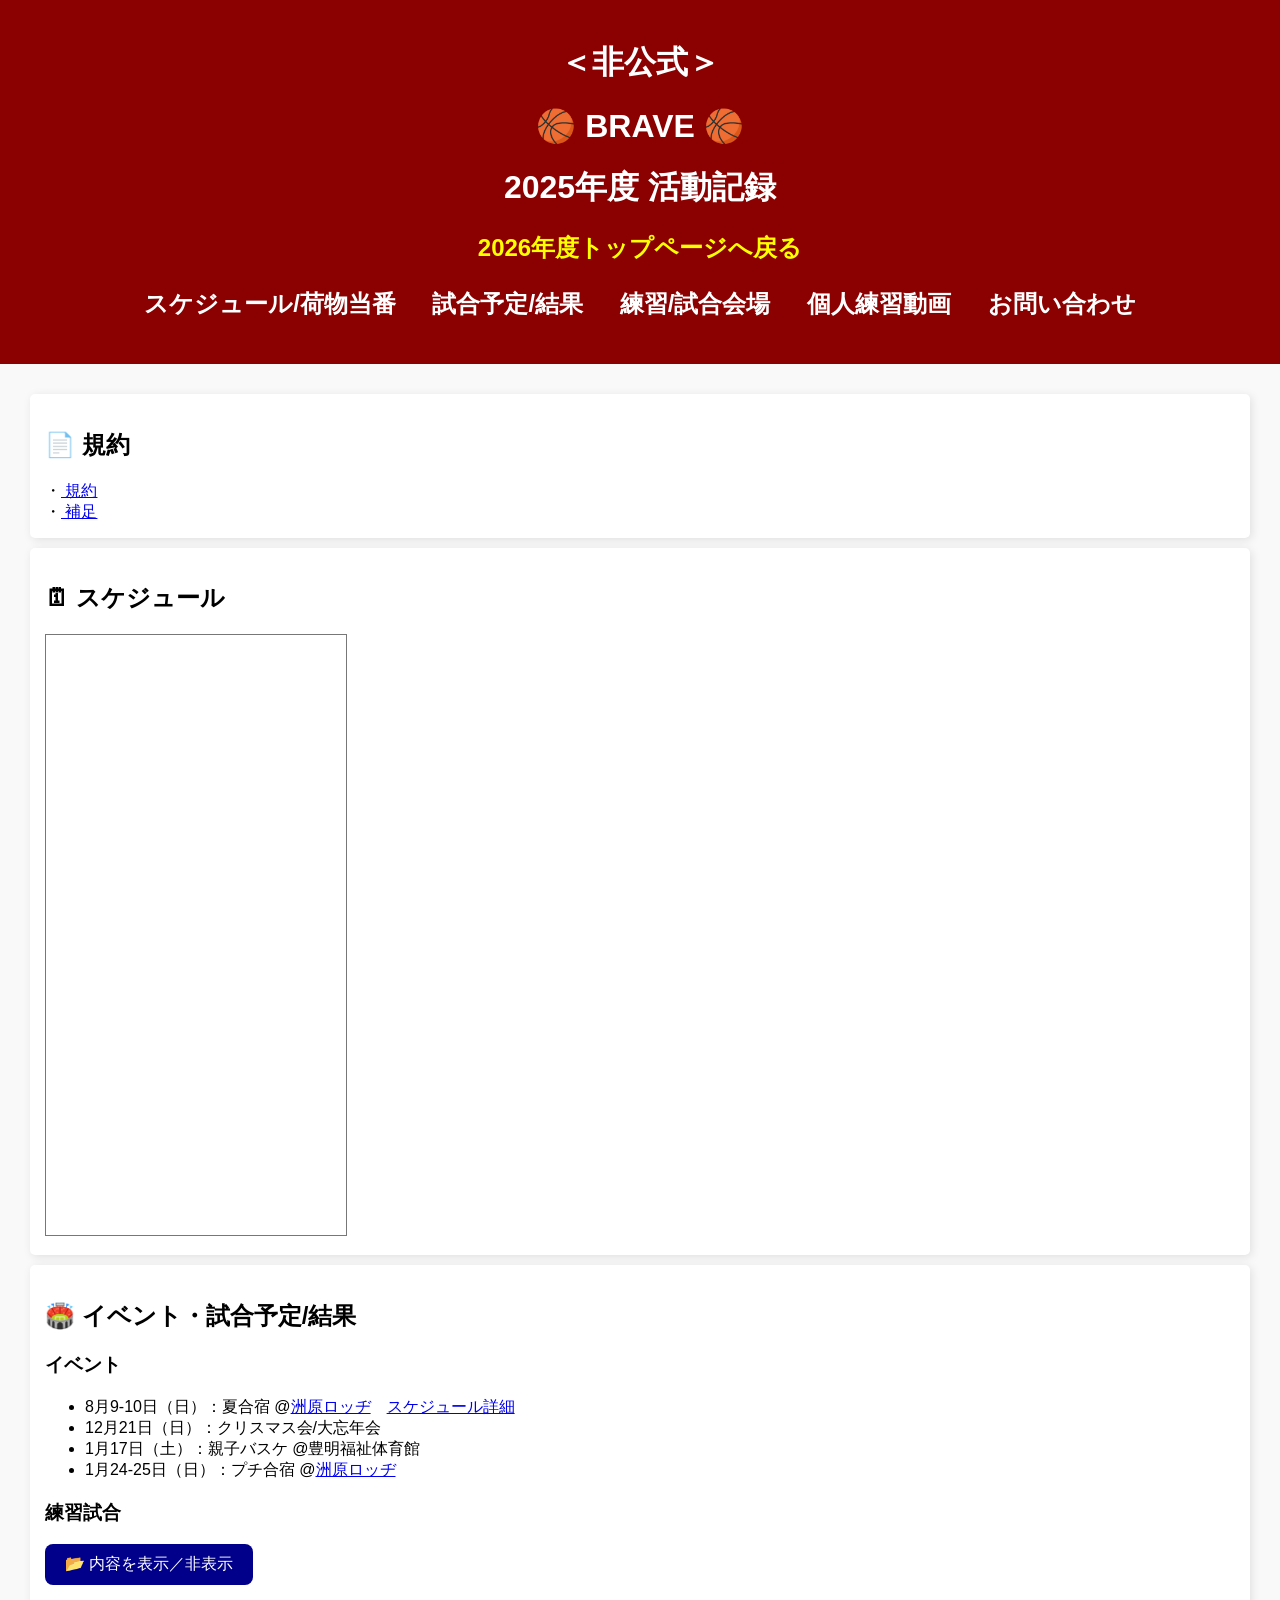
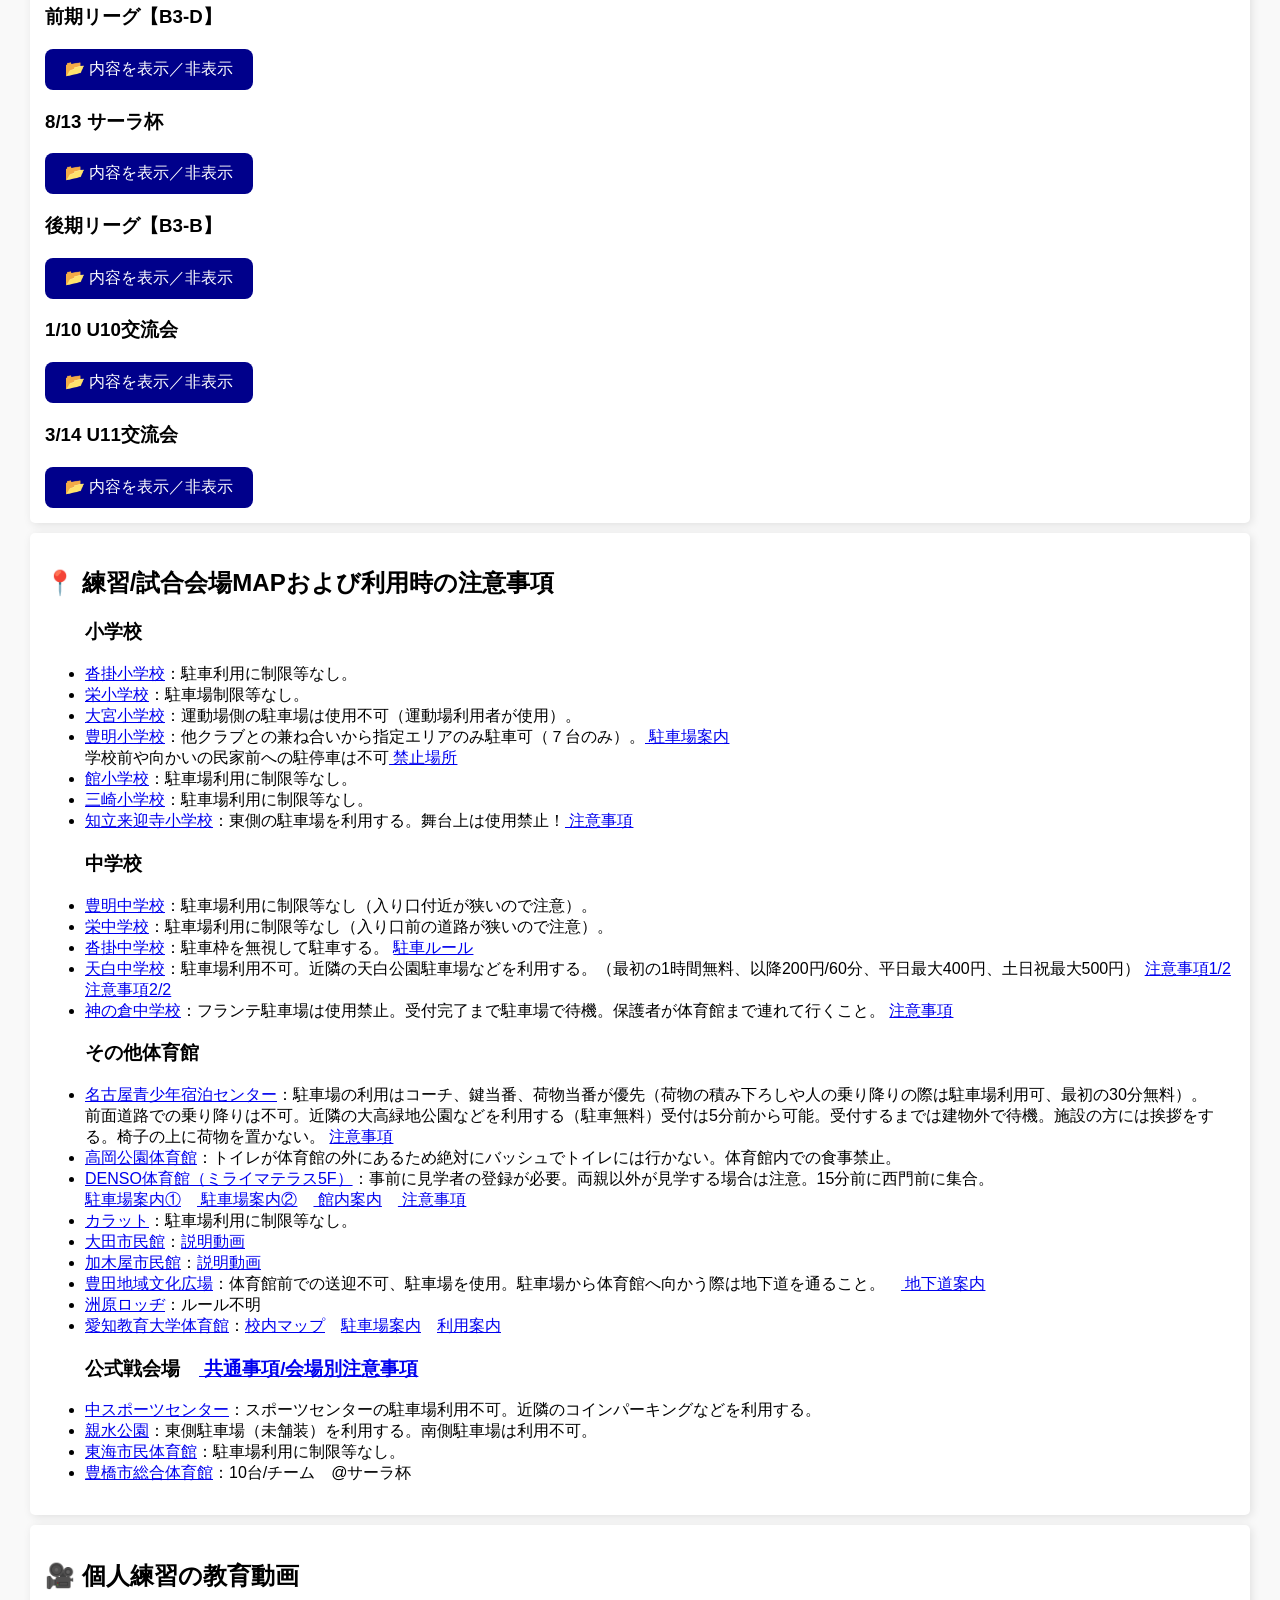
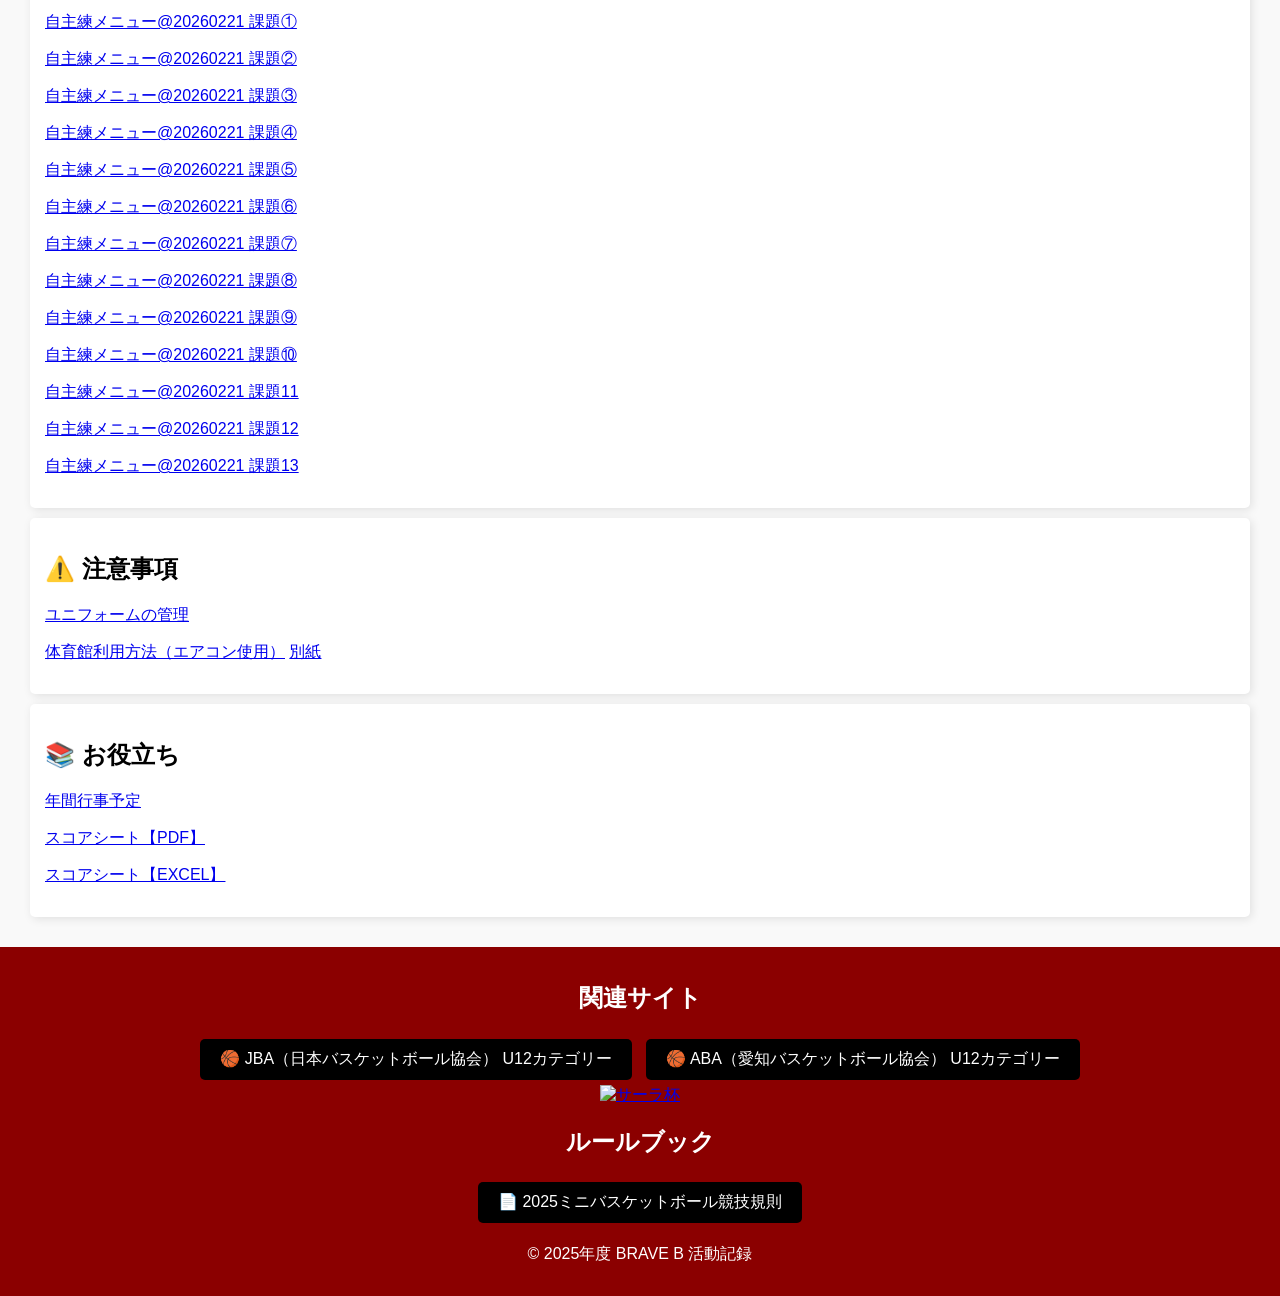
==== commit 7202a3c7: "Update index.html" ====
--- a/2025/index.html
+++ b/2025/index.html
@@ -4,7 +4,8 @@
     <meta charset="UTF-8">
     <meta name="viewport" content="width=device-width, initial-scale=1.0">
     <title>2025年度 BRAVE B 活動記録</title>
-    <link rel="stylesheet" href="styles.css"> <!-- 外部CSSファイルをリンク -->
+    <link rel="stylesheet" href="../styles.css">
+
 </head>
 <body>
     <header>
--- a/styles.css
+++ b/styles.css
@@ -0,0 +1,131 @@
+/* 全体のスタイル設定 */
+body {
+    font-family: Arial, sans-serif;
+    margin: 0;
+    padding: 0;
+    background-color: #f9f9f9;
+}
+
+/* ヘッダー */
+header {
+    background-color: #8b0000;
+    color: white;
+    padding: 20px;
+    text-align: center;
+}
+
+/* ナビゲーションメニュー */
+nav ul {
+    list-style-type: none;
+    padding: 0;
+    text-align: center;
+}
+
+nav ul li {
+    display: inline;
+    margin: 0 15px;
+}
+
+nav ul li a {
+    color: white;
+    text-decoration: none;
+    font-weight: bold;
+}
+
+/* メインコンテンツ */
+main {
+    padding: 20px;
+}
+
+/* セクションのスタイル */
+section {
+    background-color: white;
+    padding: 15px;
+    margin: 10px;
+    border-radius: 5px;
+    box-shadow: 2px 2px 10px rgba(0, 0, 0, 0.1);
+}
+
+/* フッター */
+footer {
+    text-align: center;
+    padding: 15px;
+    background-color: #8b0000;
+    color: white;
+}
+
+/* ボタンスタイル */
+.btn {
+    display: inline-block;
+    padding: 10px 20px;
+    margin: 5px;
+    background-color: black;
+    color: white;
+    text-decoration: none;
+    border-radius: 5px;
+}
+
+.btn:hover {
+    background-color: black;
+}
+
+/* 折りたたみボタンスタイル */
+.toggle-btn {
+    background-color: black; /* ボタンの背景色（黒） */
+    color: white; /* 文字色 */
+    padding: 10px;
+    border: none;
+    cursor: pointer;
+    border-radius: 5px;
+    font-size: 16px;
+}
+
+.toggle-btn:hover {
+    background-color: #333333; /* ホバー時の背景色（淡い黒） */
+}
+
+.toggle-btn2 {
+  background-color: darkblue;
+  color: white;
+  padding: 10px 20px;
+  font-size: 1rem;
+  border: none;
+  border-radius: 8px;
+  cursor: pointer;
+  transition: 0.3s ease;
+}
+.toggle-btn:hover {
+    background-color: #333333; /* ホバー時の背景色（淡い黒） */
+}
+
+table {
+    display: block;
+    overflow-x: auto;
+    white-space: nowrap;
+}
+
+@media screen and (max-width: 768px) {
+    body {
+        font-size: 16px;
+    }
+
+    table {
+        width: 100%; /* スマホ画面に合わせてテーブル幅を調整 */
+    }
+
+    .toggle-btn {
+        width: 100%; /* ボタンの幅を広げて押しやすくする */
+    }
+}
+/* 表の文字を中央配置 */
+.score-table th, .score-table td {
+    text-align: center;
+    vertical-align: middle;
+}
+
+/* 2025年度リンクだけ白色にする */
+.link-2025 {
+    color: yellow;
+    text-decoration: none;
+}
+
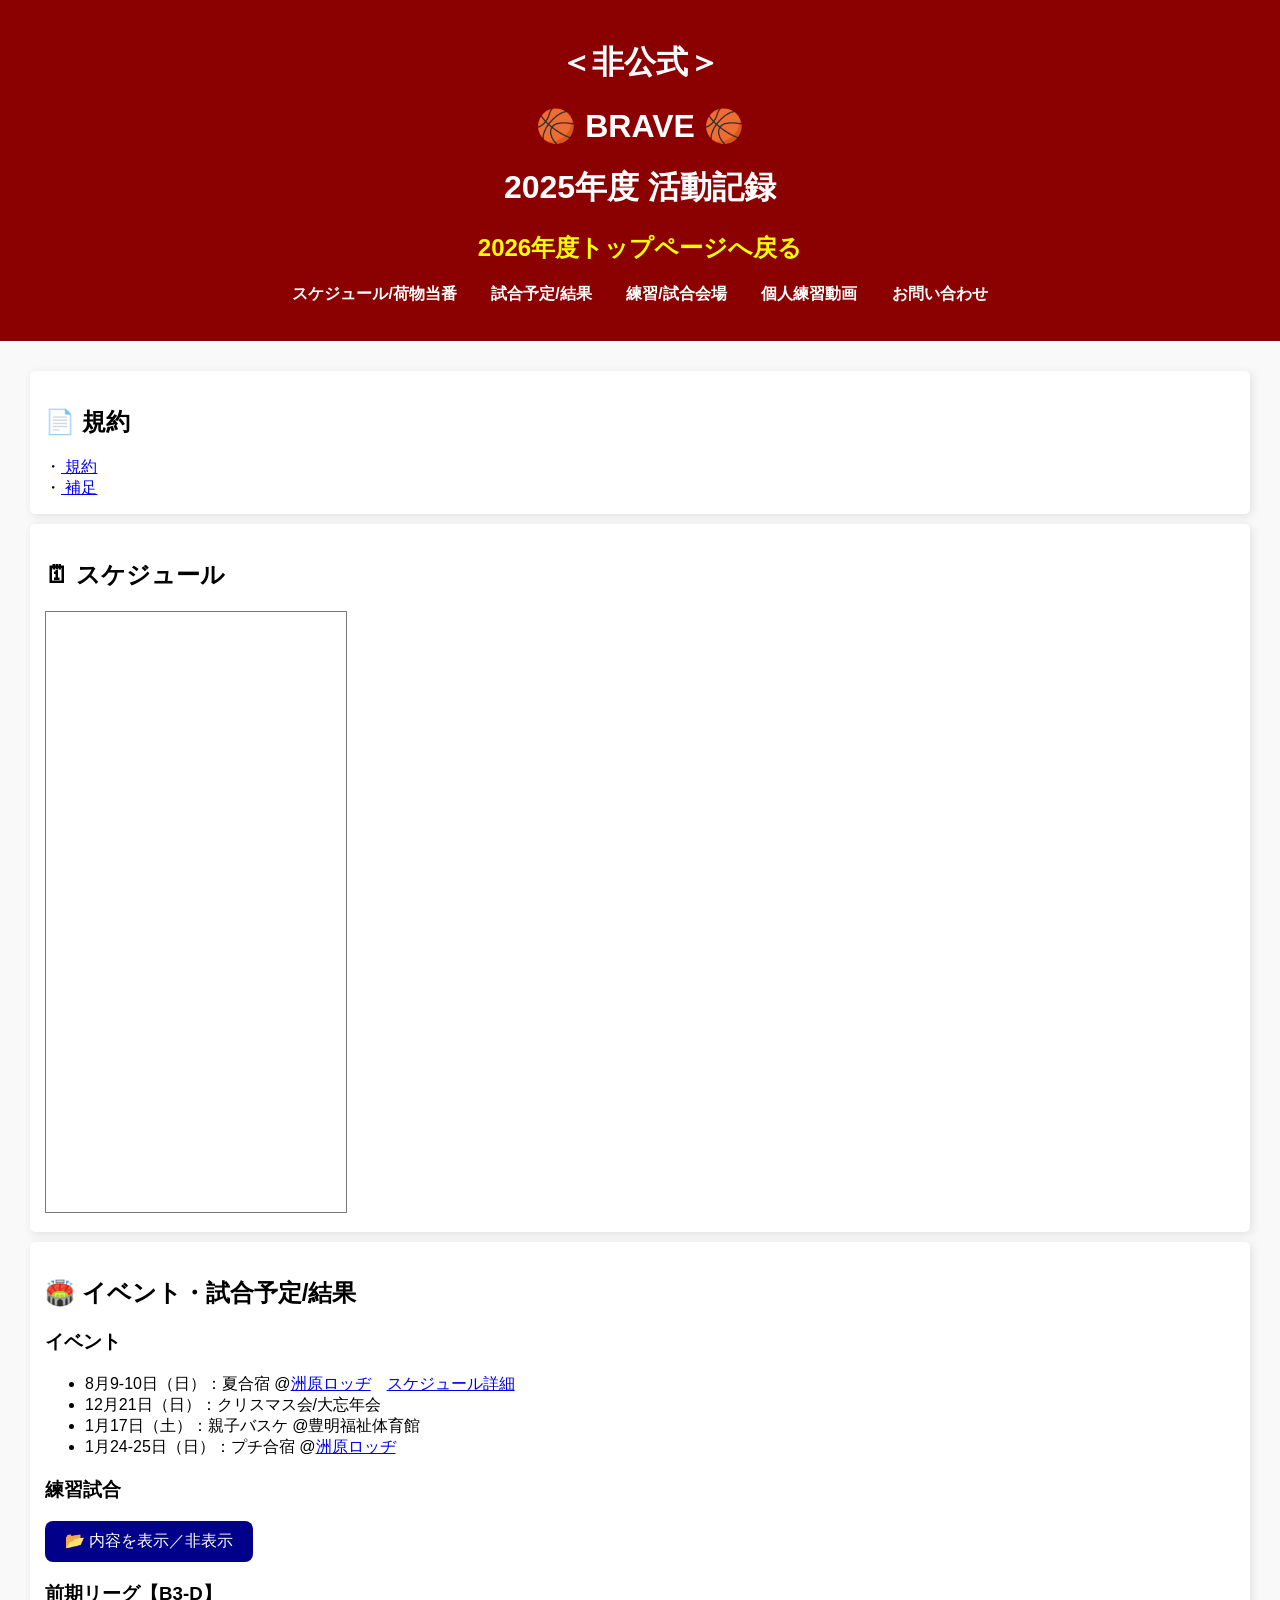
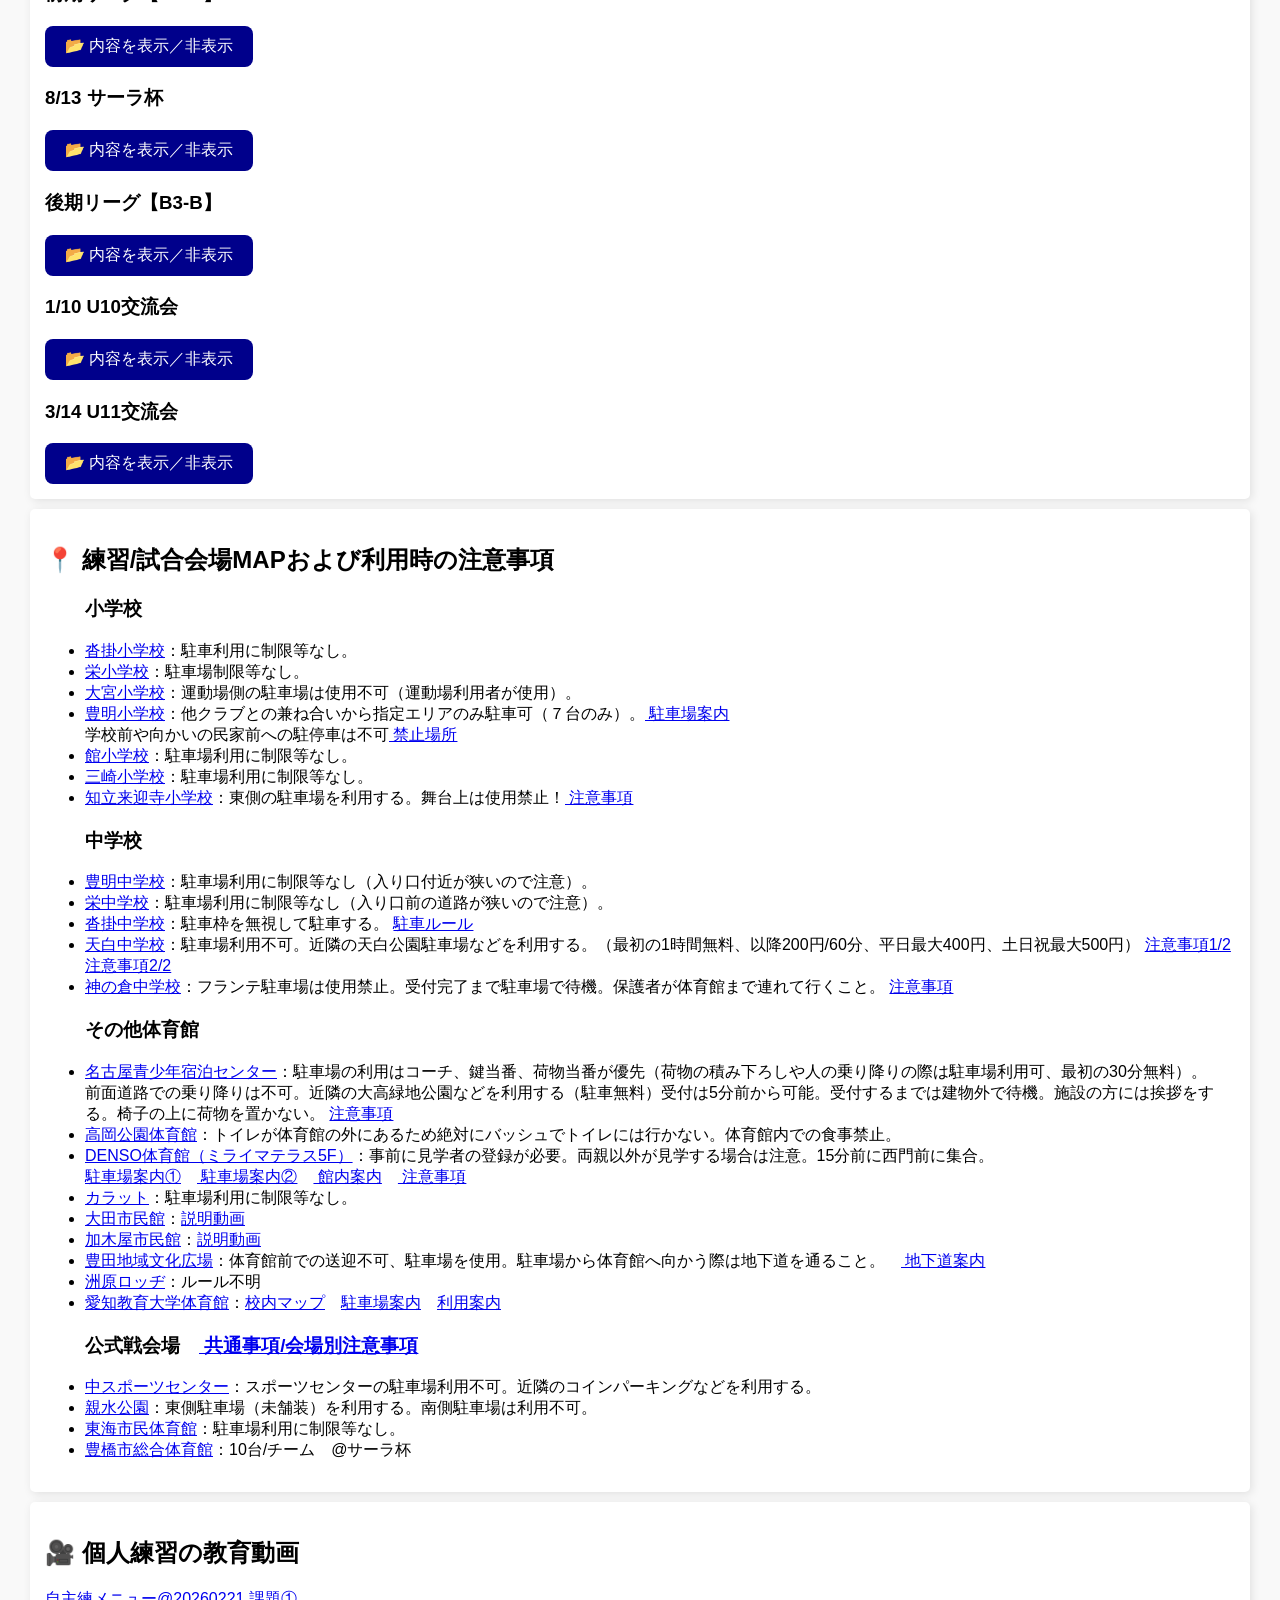
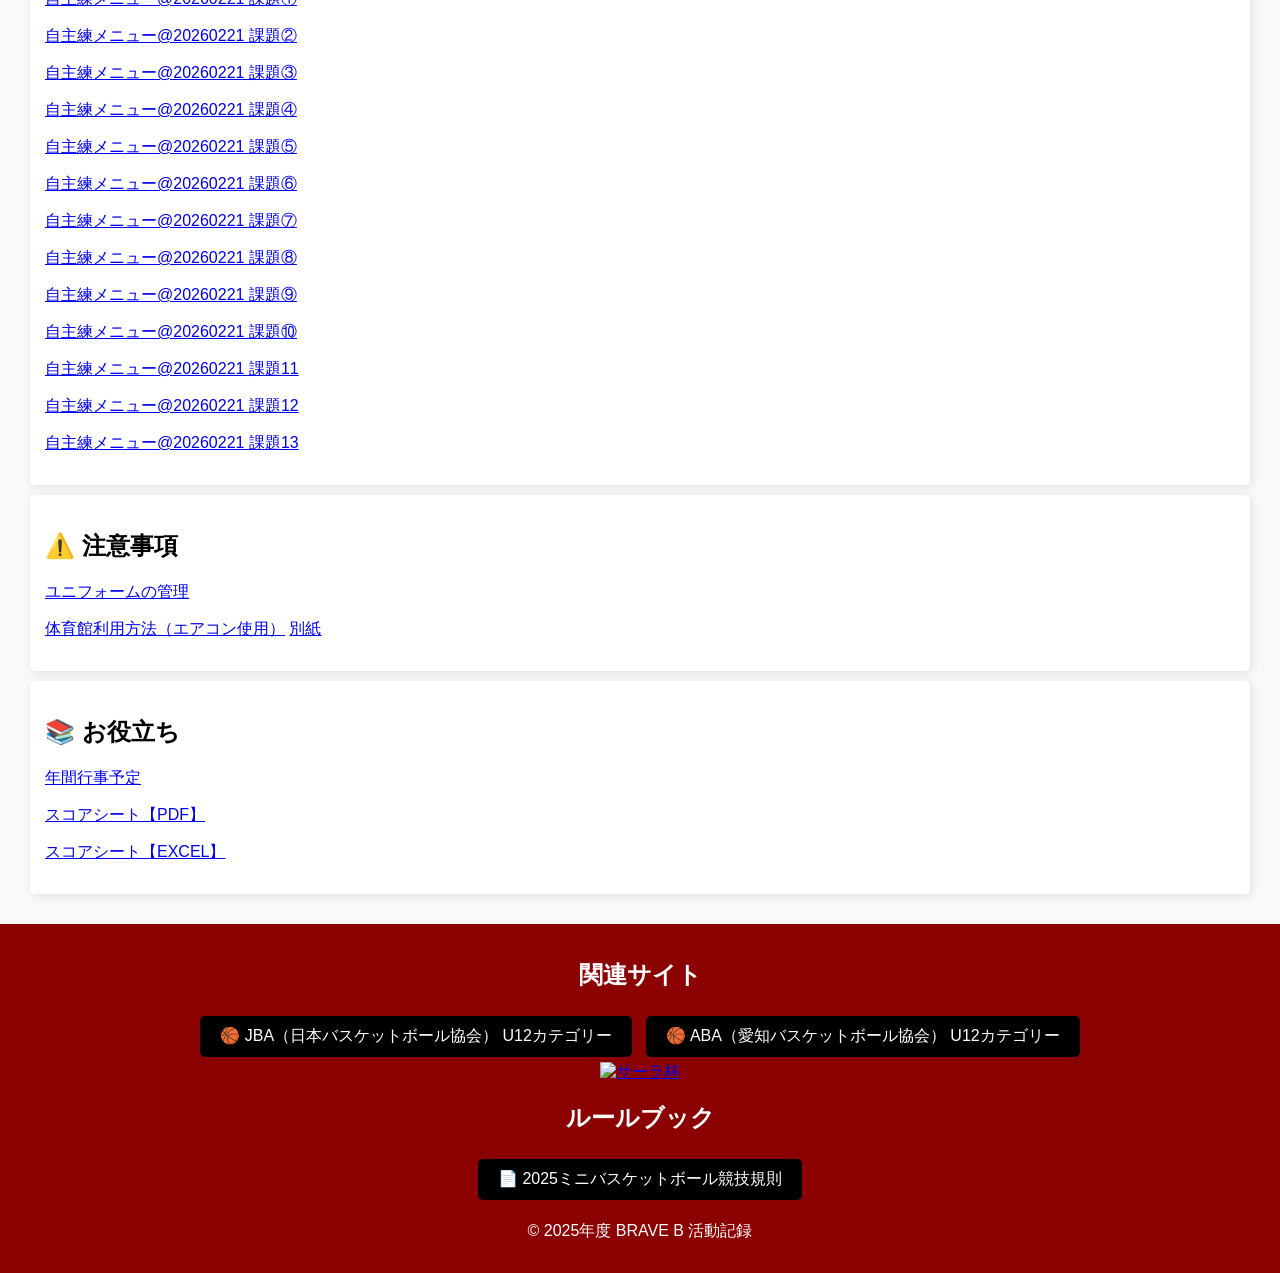
==== commit a4123712: "Update index.html" ====
--- a/2025/index.html
+++ b/2025/index.html
@@ -12,7 +12,7 @@
         <h1>＜非公式＞</h1>
         <h1>🏀 BRAVE 🏀</h1>
         <h1>2025年度 活動記録</h1>
-        <h2><a href="../" class="link-2025">2026年度トップページへ戻る</a><h2>
+        <h2><a href="../" class="link-2025">2026年度トップページへ戻る</a></h2>
         <nav>
             <ul>
                 <li><a href="#schedule">スケジュール/荷物当番</a></li>
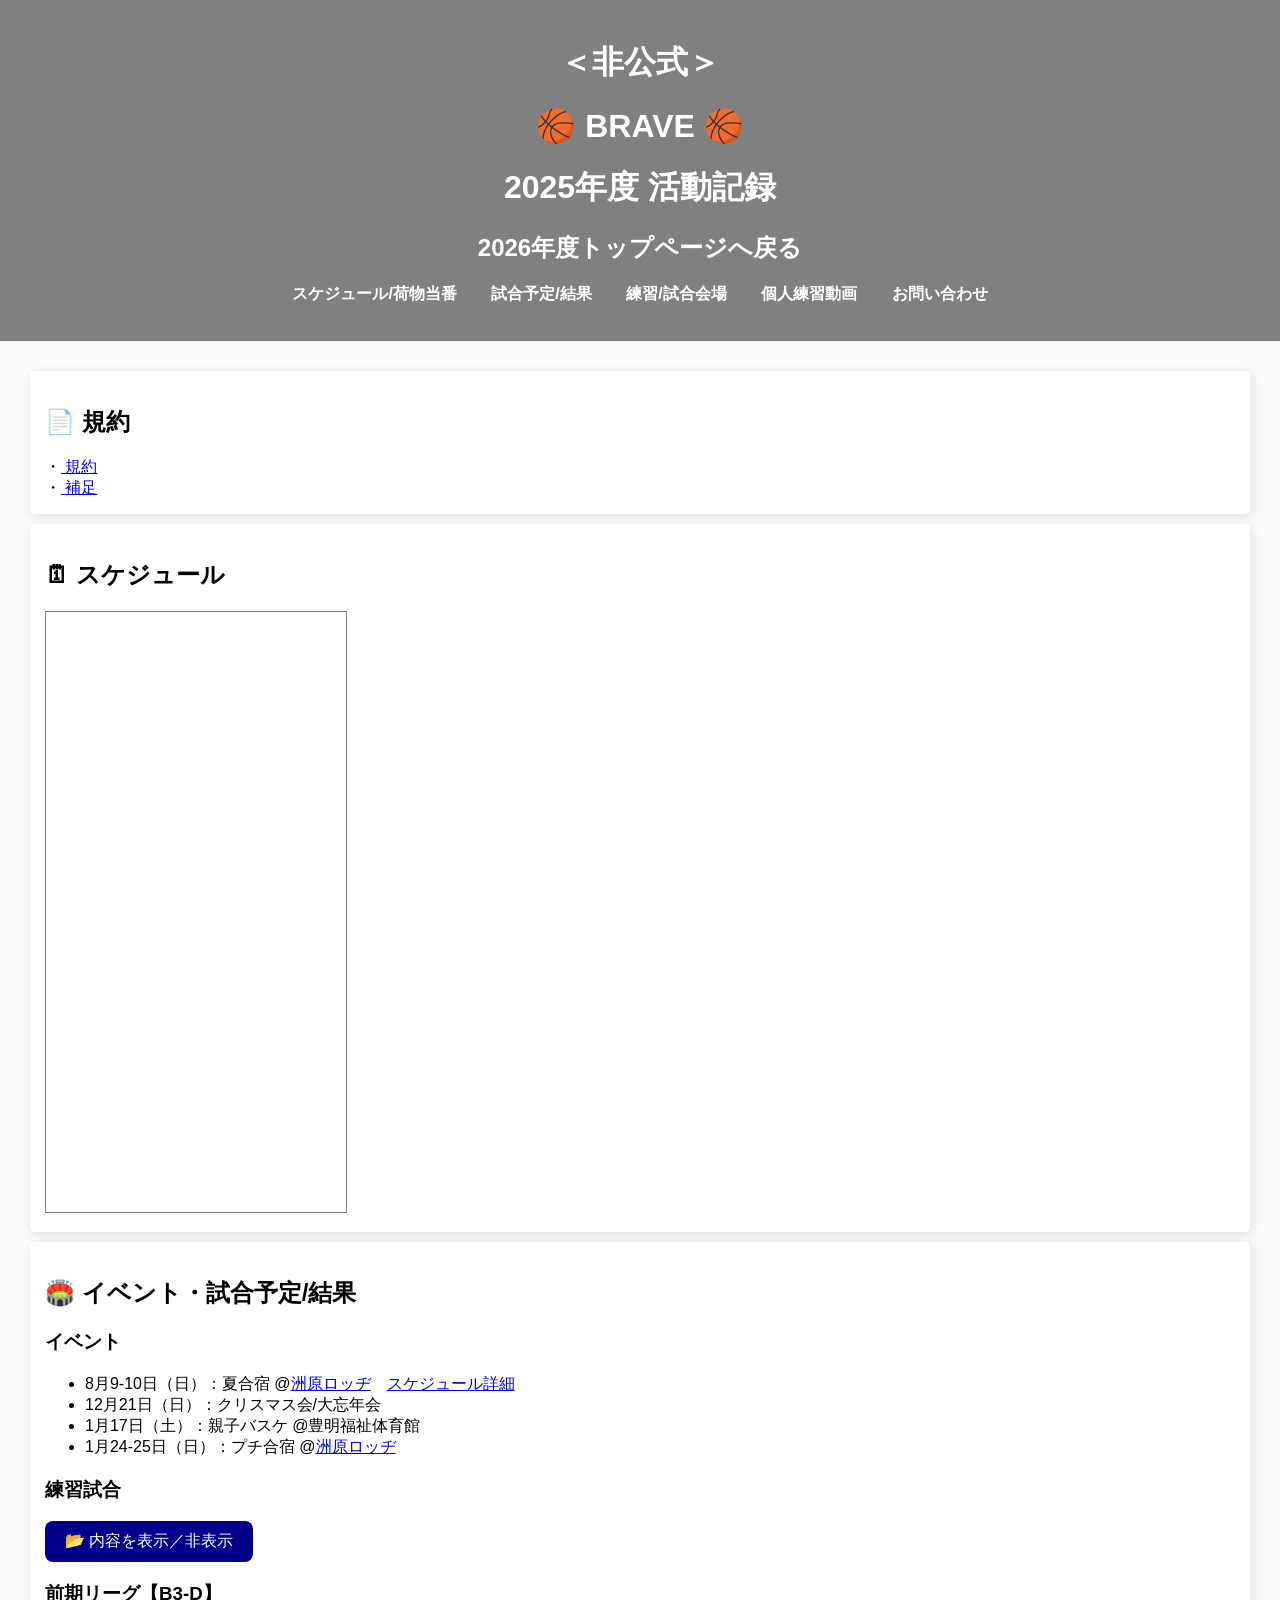
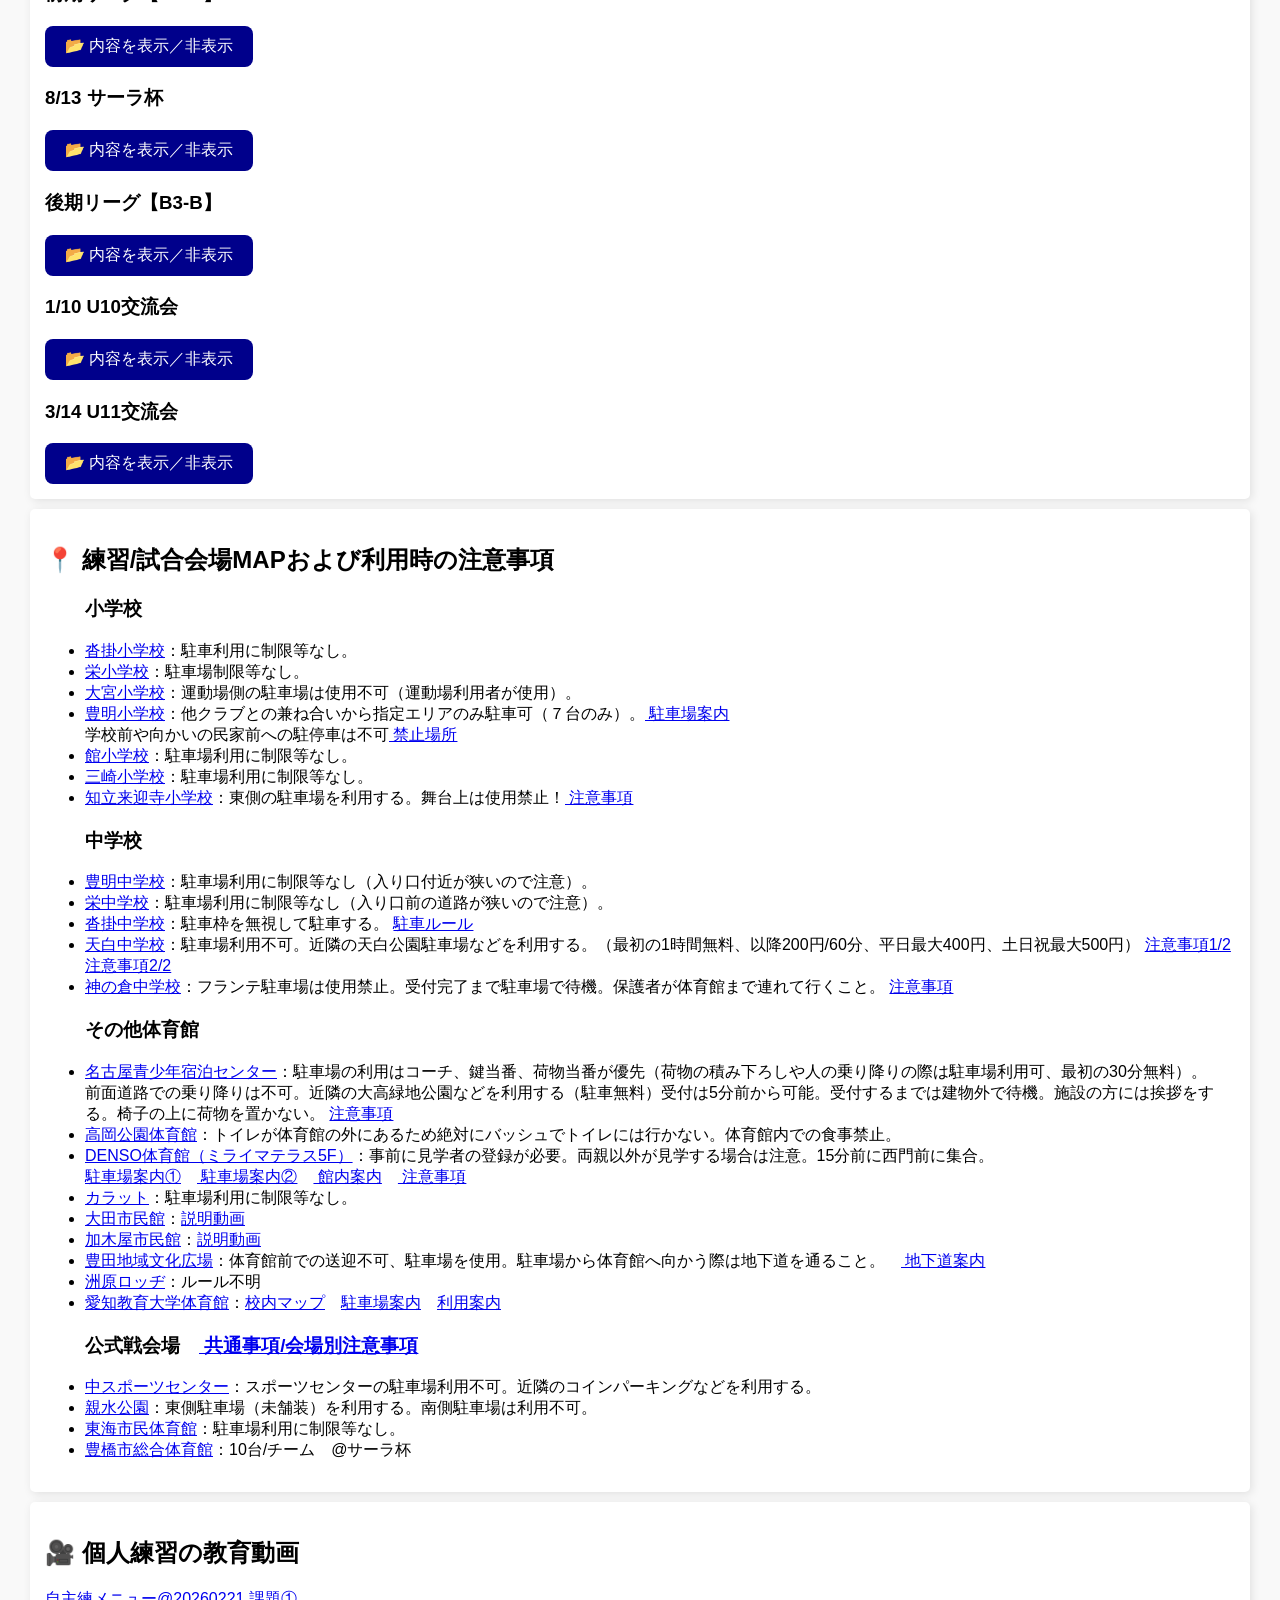
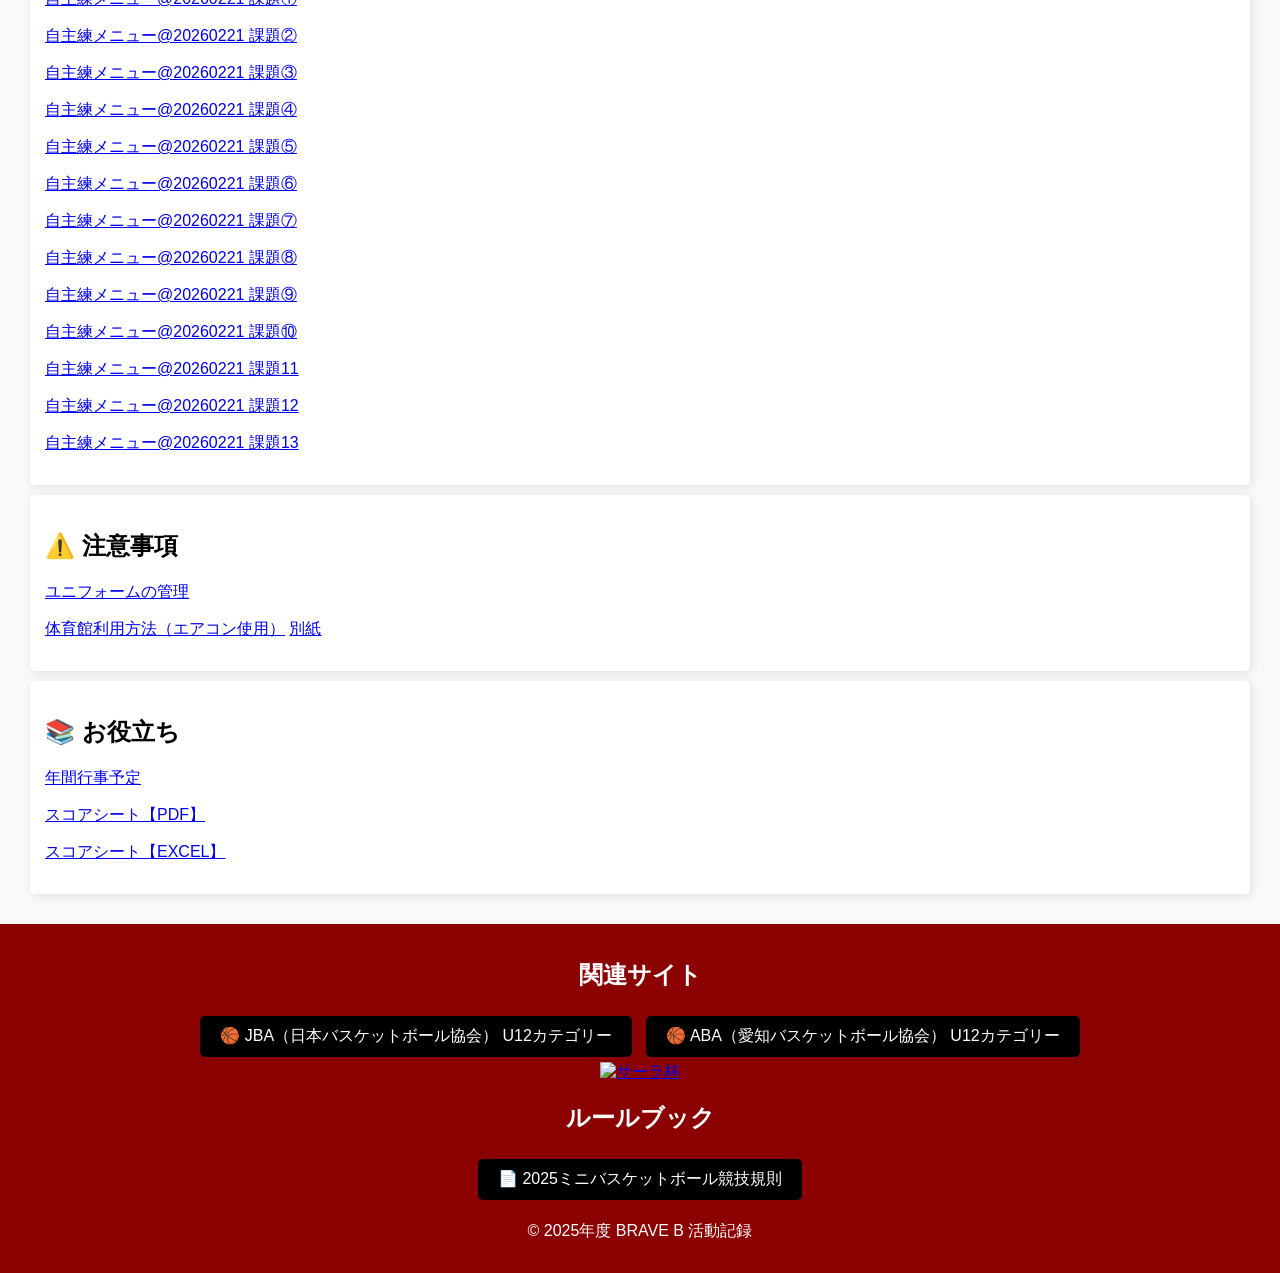
==== commit 74352dce: "Update index.html" ====
--- a/2025/index.html
+++ b/2025/index.html
@@ -4,7 +4,7 @@
     <meta charset="UTF-8">
     <meta name="viewport" content="width=device-width, initial-scale=1.0">
     <title>2025年度 BRAVE B 活動記録</title>
-    <link rel="stylesheet" href="../styles.css">
+    <link rel="stylesheet" href="styles.css">
 
 </head>
 <body>
--- a/2025/styles.css
+++ b/2025/styles.css
@@ -0,0 +1,130 @@
+/* 全体のスタイル設定 */
+body {
+    font-family: Arial, sans-serif;
+    margin: 0;
+    padding: 0;
+    background-color: #f9f9f9;
+}
+
+/* ヘッダー */
+header {
+    background-color: gray;
+    color: white;
+    padding: 20px;
+    text-align: center;
+}
+
+/* ナビゲーションメニュー */
+nav ul {
+    list-style-type: none;
+    padding: 0;
+    text-align: center;
+}
+
+nav ul li {
+    display: inline;
+    margin: 0 15px;
+}
+
+nav ul li a {
+    color: white;
+    text-decoration: none;
+    font-weight: bold;
+}
+
+/* メインコンテンツ */
+main {
+    padding: 20px;
+}
+
+/* セクションのスタイル */
+section {
+    background-color: white;
+    padding: 15px;
+    margin: 10px;
+    border-radius: 5px;
+    box-shadow: 2px 2px 10px rgba(0, 0, 0, 0.1);
+}
+
+/* フッター */
+footer {
+    text-align: center;
+    padding: 15px;
+    background-color: #8b0000;
+    color: white;
+}
+
+/* ボタンスタイル */
+.btn {
+    display: inline-block;
+    padding: 10px 20px;
+    margin: 5px;
+    background-color: black;
+    color: white;
+    text-decoration: none;
+    border-radius: 5px;
+}
+
+.btn:hover {
+    background-color: black;
+}
+
+/* 折りたたみボタンスタイル */
+.toggle-btn {
+    background-color: black; /* ボタンの背景色（黒） */
+    color: white; /* 文字色 */
+    padding: 10px;
+    border: none;
+    cursor: pointer;
+    border-radius: 5px;
+    font-size: 16px;
+}
+
+.toggle-btn:hover {
+    background-color: #333333; /* ホバー時の背景色（淡い黒） */
+}
+
+.toggle-btn2 {
+  background-color: darkblue;
+  color: white;
+  padding: 10px 20px;
+  font-size: 1rem;
+  border: none;
+  border-radius: 8px;
+  cursor: pointer;
+  transition: 0.3s ease;
+}
+.toggle-btn:hover {
+    background-color: #333333; /* ホバー時の背景色（淡い黒） */
+}
+
+table {
+    display: block;
+    overflow-x: auto;
+    white-space: nowrap;
+}
+
+@media screen and (max-width: 768px) {
+    body {
+        font-size: 16px;
+    }
+
+    table {
+        width: 100%; /* スマホ画面に合わせてテーブル幅を調整 */
+    }
+
+    .toggle-btn {
+        width: 100%; /* ボタンの幅を広げて押しやすくする */
+    }
+}
+/* 表の文字を中央配置 */
+.score-table th, .score-table td {
+    text-align: center;
+    vertical-align: middle;
+}
+
+.link-2025 {
+    color: white !important;
+    text-decoration: none;
+}
+
